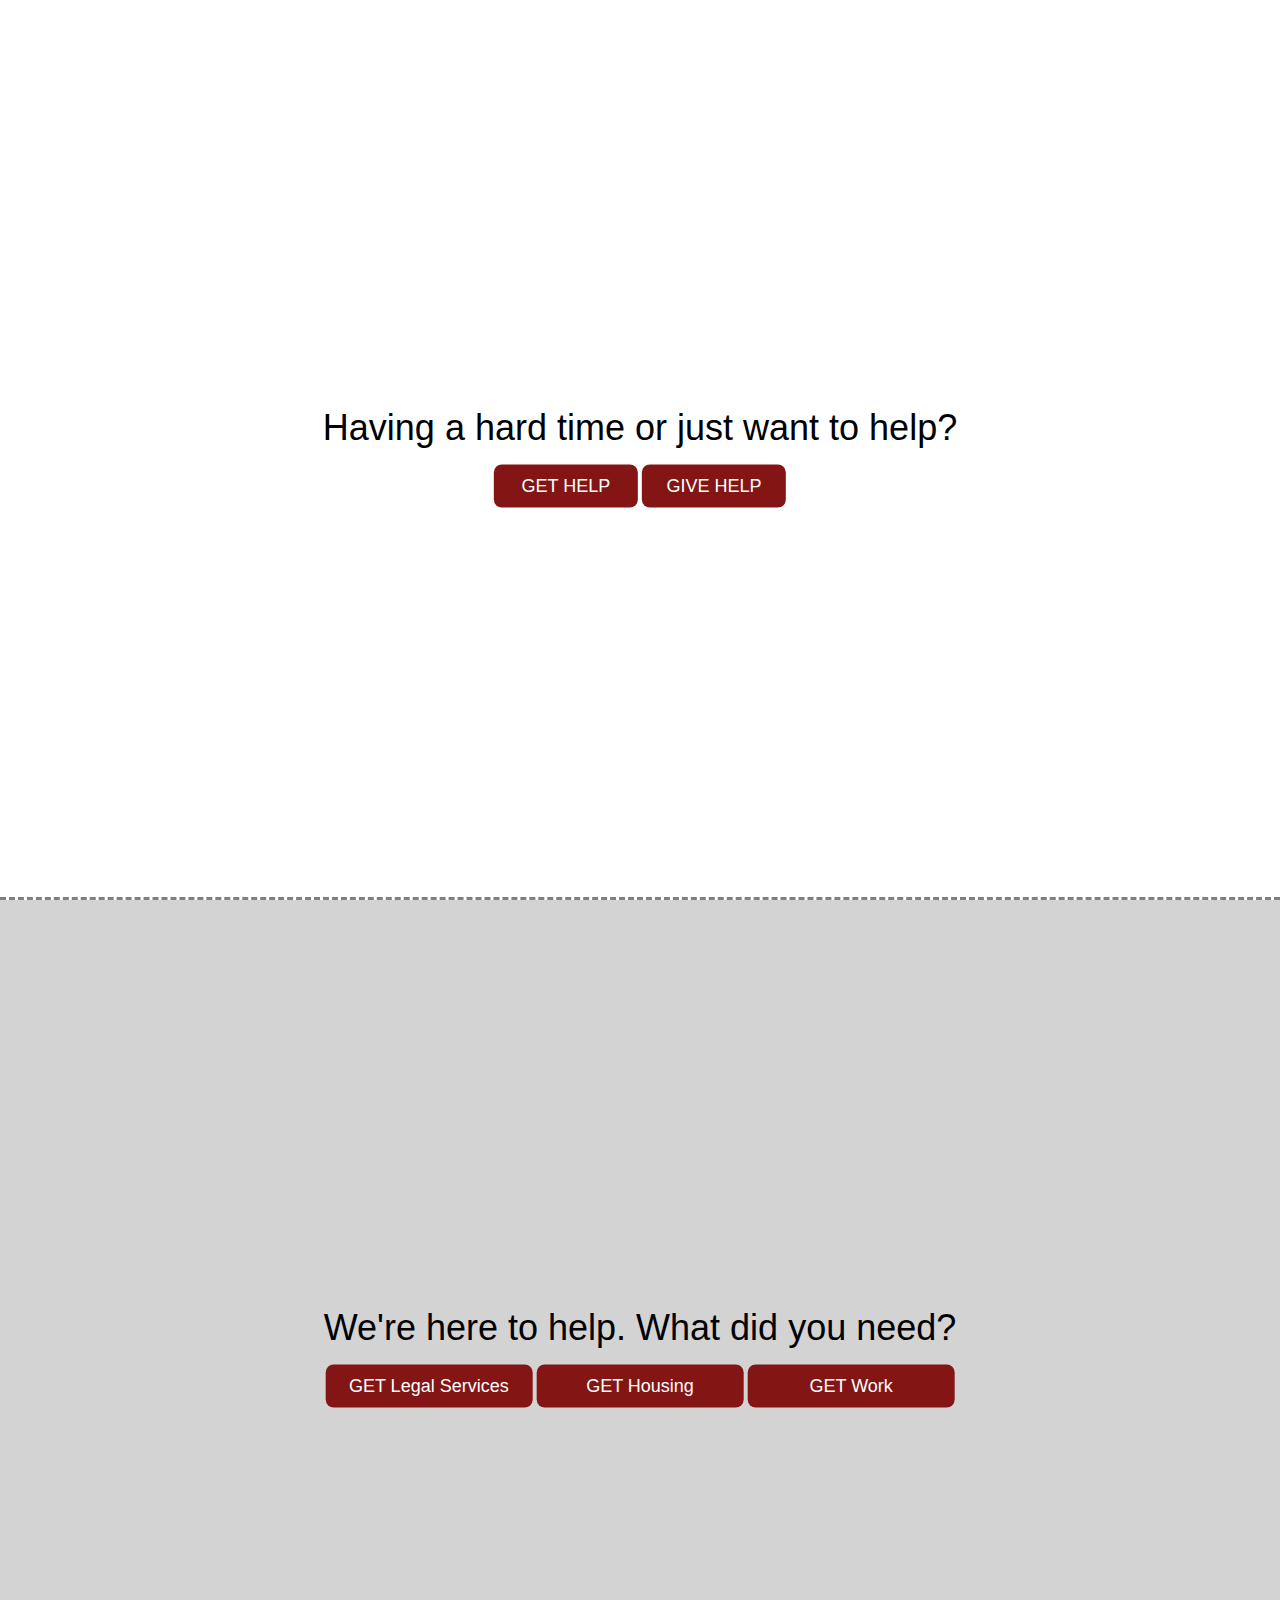
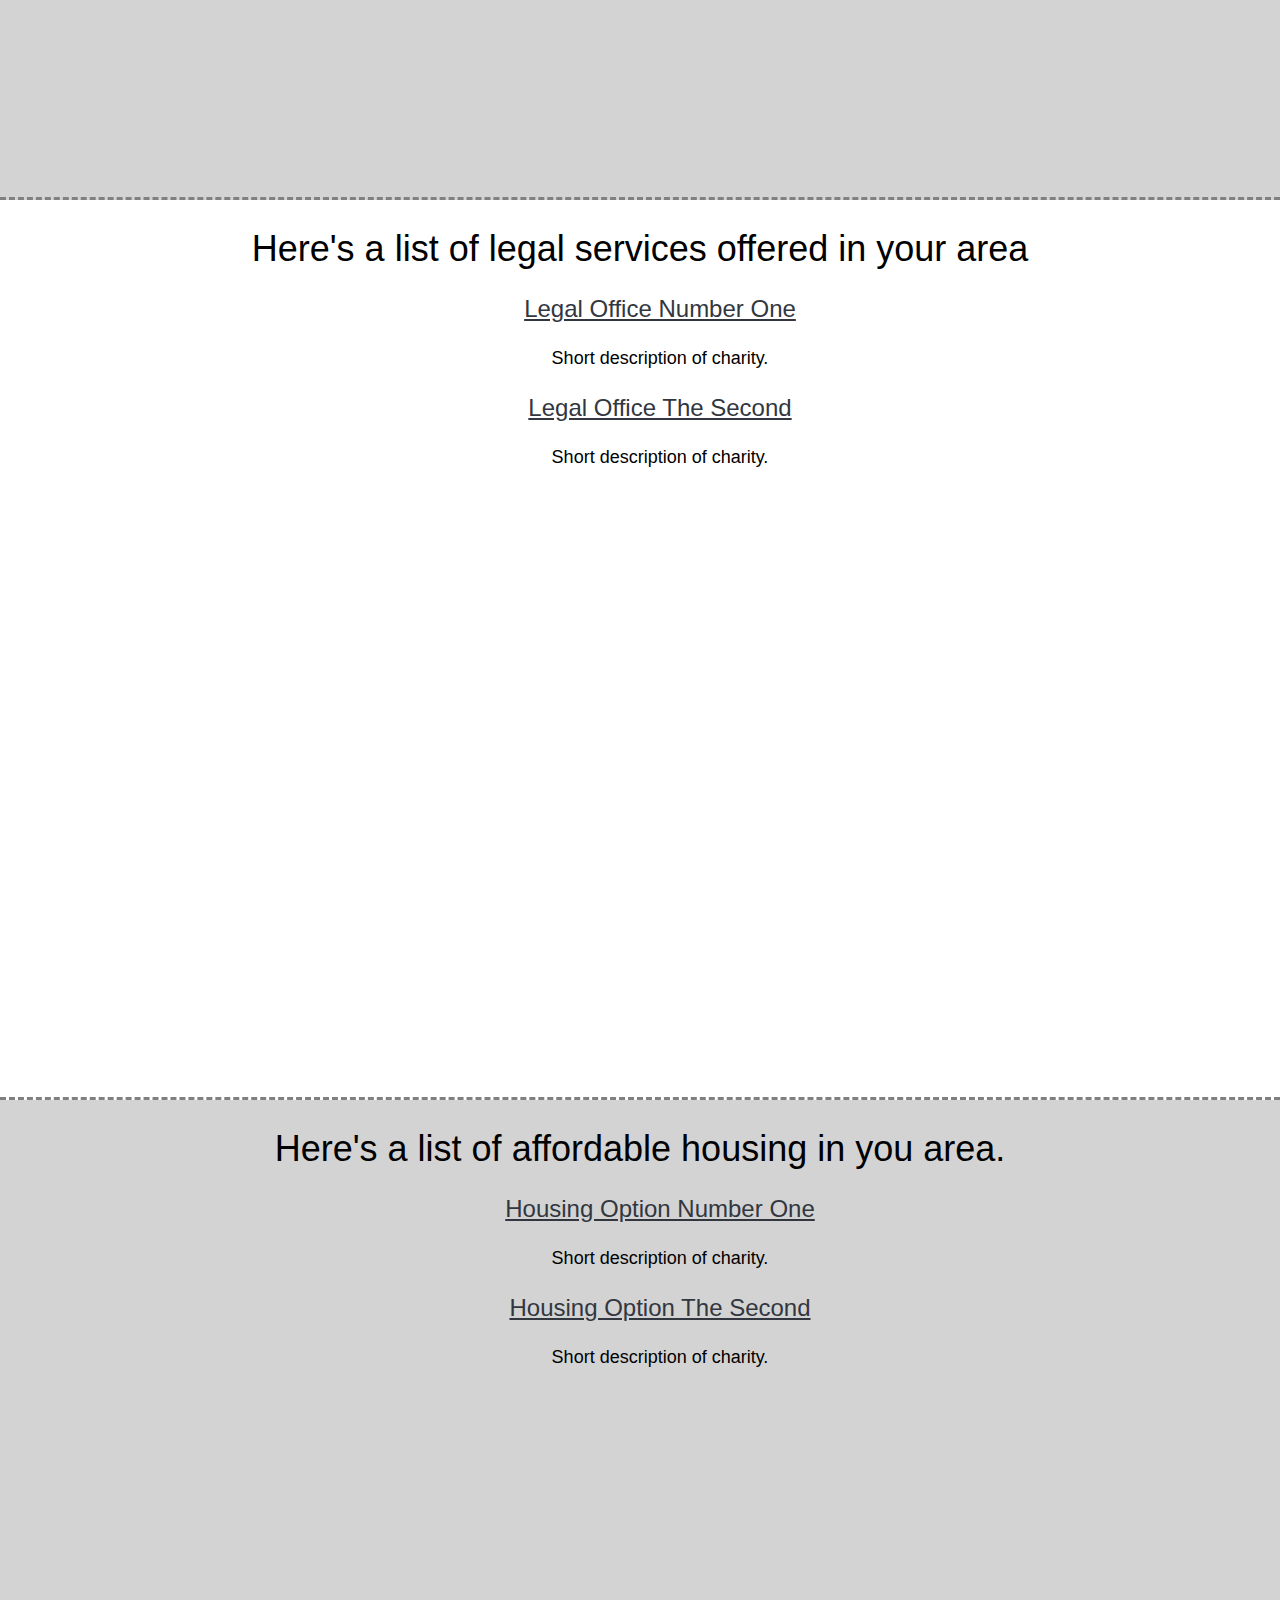
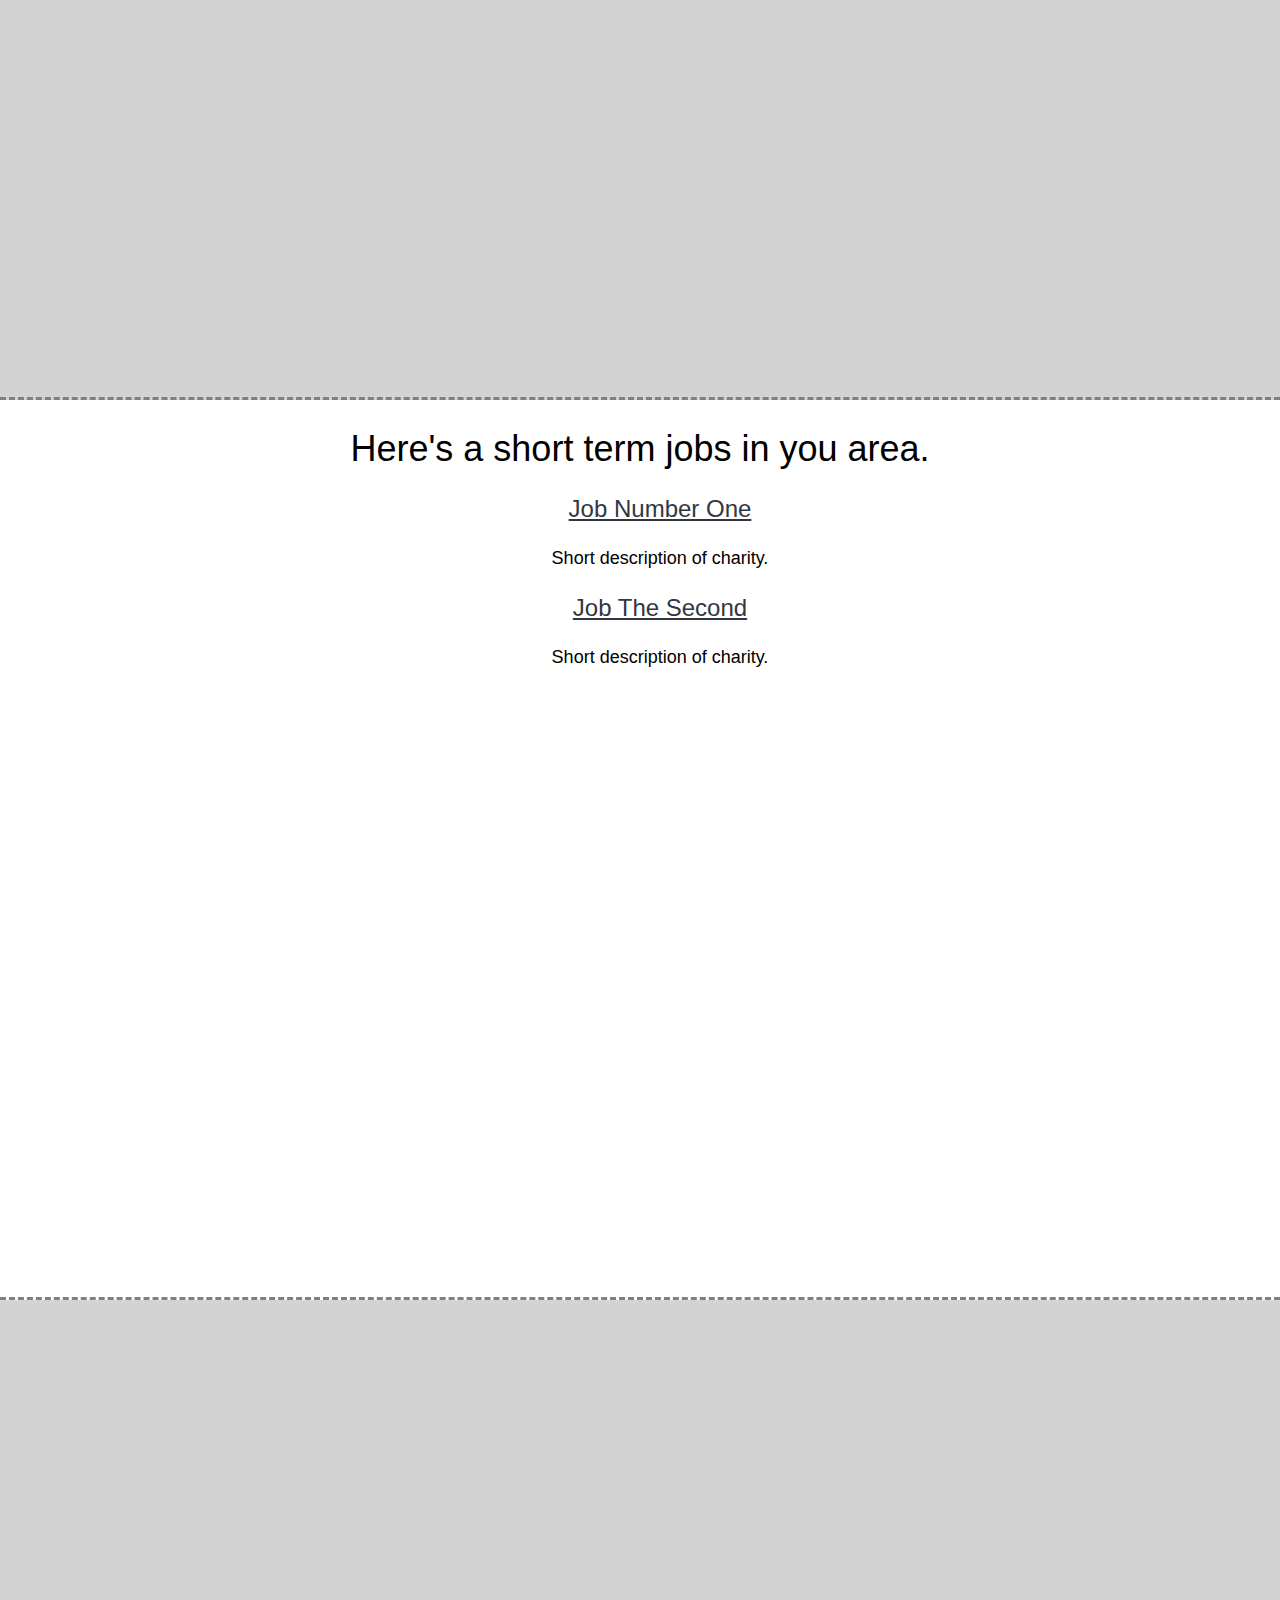
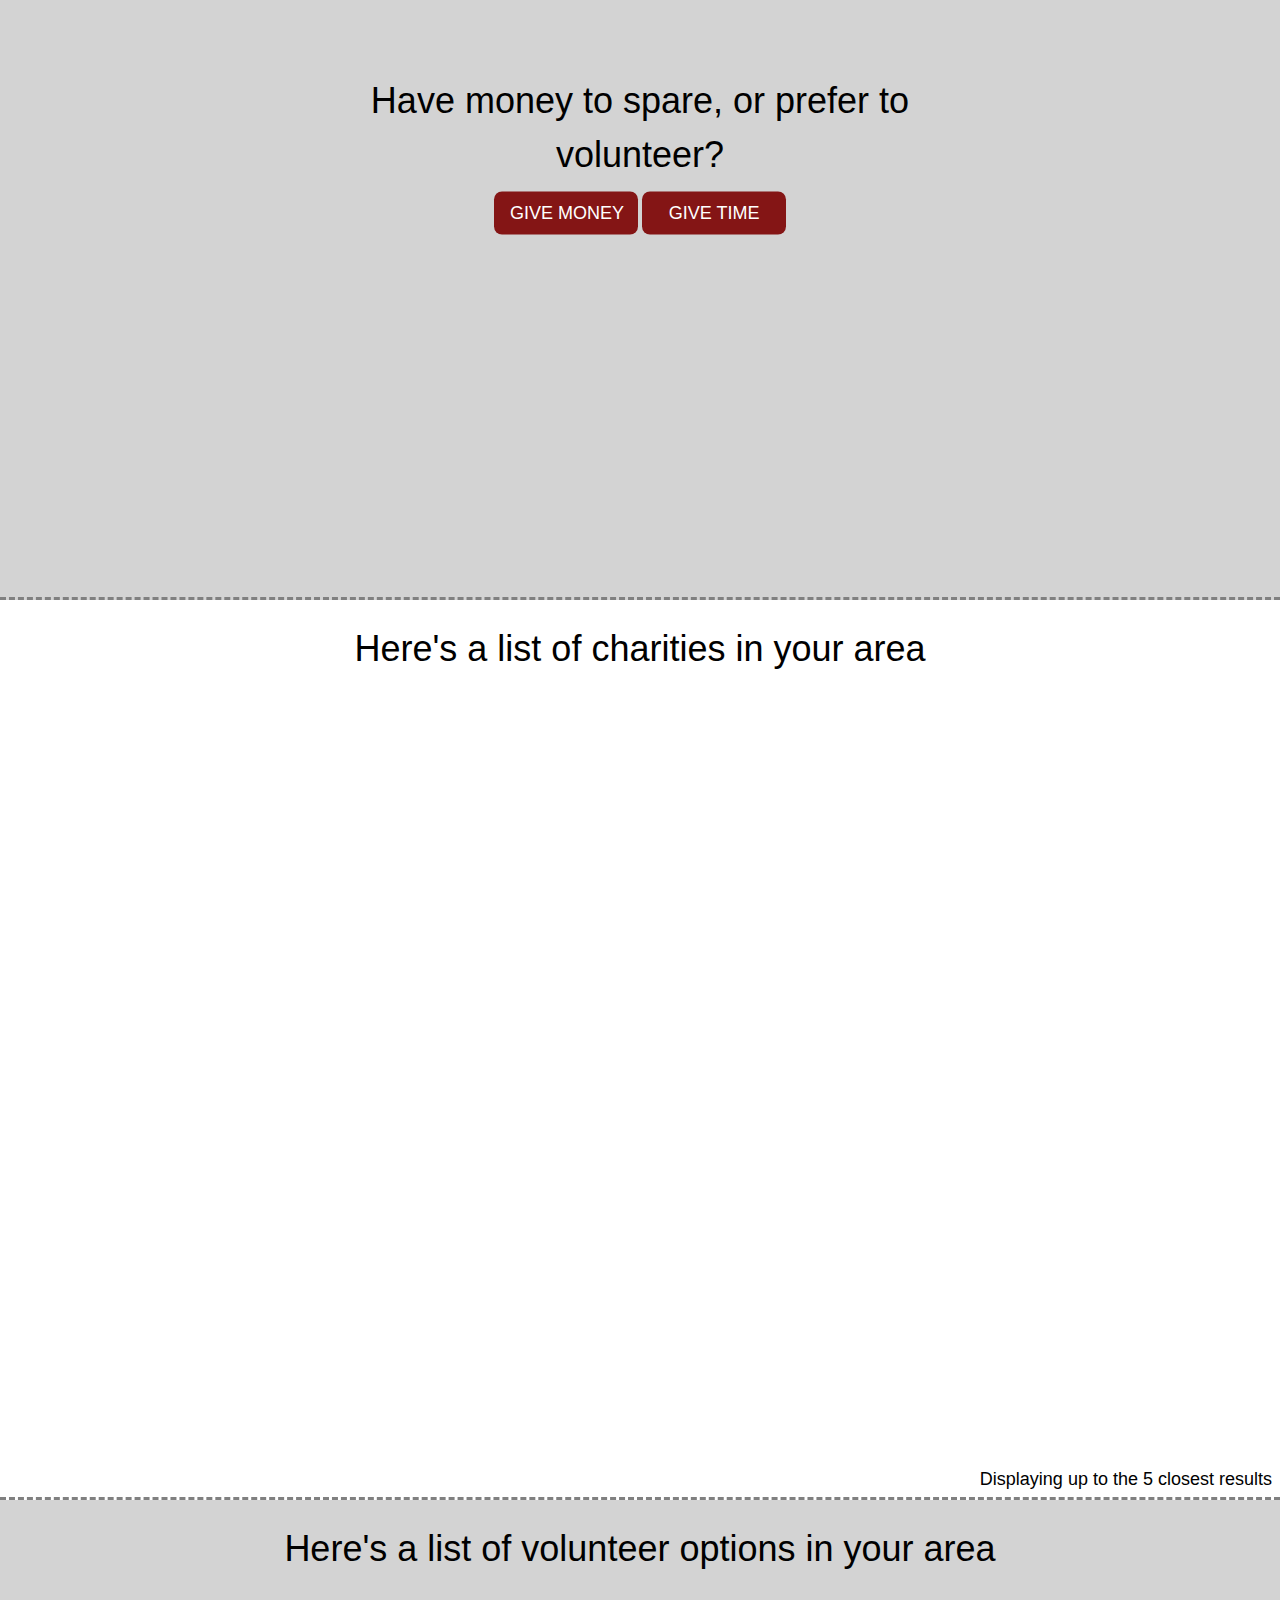
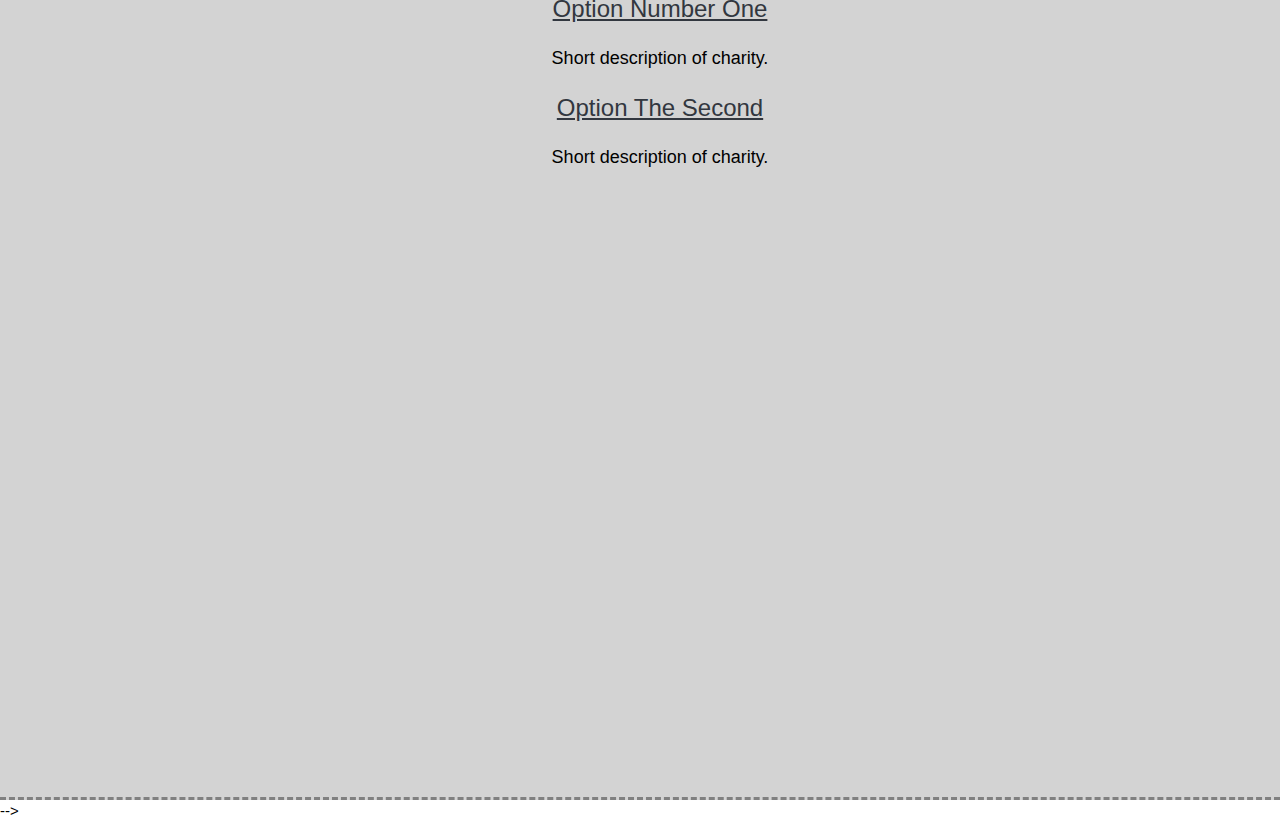
==== index.html @ a6e6bf77 "working on script-fray.js, will merge into script.js when no conflicts" ====
<!-- <<<<<<< HEAD:index-fray.html -->
<html>
<head>
    <meta charset="utf-8">
    <link rel="stylesheet" href="https://www.w3schools.com/w3css/4/w3.css">
    <link rel="stylesheet" href="assets/css/style.css">
    <script src="https://ajax.googleapis.com/ajax/libs/jquery/3.5.1/jquery.min.js"></script>
    <script src="https://cdnjs.cloudflare.com/ajax/libs/popper.js/1.16.0/umd/popper.min.js"></script>
    <title>SERVICELY</title>
</head>
<body>
    <section id="main" class="w3-display-container" style="height: 100vh">
        <div class="w3-display-middle">
            <header class="">
                <h1>Having a hard time or just want to help?</h1>
            </header>
            <div class="button-group w3-center">
                <a class="w3-button w3-red w3-hover-black w3-round-large w3-large" href="#get-help" style="width:8em">GET HELP</a>
                <a class="w3-button w3-red w3-hover-black w3-round-large w3-large" href="#give-help" style="width:8em">GIVE HELP</a>
            </div>
        </div>
    </section>

    <section id="get-help" class="w3-display-container" style="height: 100vh">
        <div class="w3-display-middle">
            <header class="">
                <h1>We're here to help. What did you need?</h1>
            </header>
            <div class="button-group w3-center">
                <a class="w3-button w3-center w3-red w3-hover-black w3-round-large w3-large" href="#get-legal">GET Legal Services</a>
                <a class="w3-button w3-center w3-red w3-hover-black w3-round-large w3-large" href="#get-housing">GET Housing</a>
                <a class="w3-button w3-center w3-red w3-hover-black w3-round-large w3-large" href="#get-work">GET Work</a>
            </div>
        </div>
    </section>

    <section id="get-legal" class="w3-display-container w3-padding-large" style="height: 100vh; width: 100%">
        <div class="w3-display-center" style="width: auto">
            <h1 class="w3-center">Here's a list of legal services offered in your area</h1>
            <ul class="w3-center">
                <li>
                    <a class="w3-xlarge opensModal" >Legal office Number One</a>
                    <p class="w3-large desc">
                        Short description of charity. 
                    </p>
                </li>
                <li>
                    <a class="w3-xlarge opensModal" >Legal Office the Second</a>
                    <p class="w3-large desc">
                        Short description of charity. 
                    </p>
                </li>
            </ul>
        </div>
    </section>

    <section id="get-housing" class="w3-display-container w3-padding-large" style="height: 100vh; width: 100%">
        <div class="w3-display-center" style="width: auto">
            <h1 class="w3-center">Here's a list of affordable housing in you area.</h1>
            <ul class="w3-center">
                <li>
                    <a class="w3-xlarge opensModal" >Housing Option Number One</a>
                    <p class="w3-large desc">
                        Short description of charity. 
                    </p>
                </li>
                <li>
                    <a class="w3-xlarge opensModal" >Housing Option the Second</a>
                    <p class="w3-large desc">
                        Short description of charity. 
                    </p>
                </li>
            </ul>
        </div>
    </section>

    <section id="get-work" class="w3-display-container w3-padding-large" style="height: 100vh; width: 100%">
        <div class="w3-display-center" style="width: auto">
            <h1 class="w3-center">Here's a short term jobs in you area.</h1>
            <ul class="w3-center">
                <li>
                    <a class="w3-xlarge opensModal" >Job Number One</a>
                    <p class="w3-large desc">
                        Short description of charity. 
                    </p>
                </li>
                <li>
                    <a class="w3-xlarge opensModal">Job the Second</a>
                    <p class="w3-large desc">
                        Short description of charity. 
                    </p>
                </li>
            </ul>
        </div>
    </section>

    <section id="give-help" class="w3-display-container" style="height: 100vh; width: 100%">
        <div class="w3-display-middle" style="width: auto">
            <header>
                <h1 class="w3-center">Have money to spare, or prefer to volunteer?</h1>
            </header>
            <div class="button-group w3-center">
                <a class="w3-button w3-red w3-hover-black w3-round-large w3-large give-money-btn" href="#give-money" style="width:8em">GIVE MONEY</a>
                <a class="w3-button w3-red w3-hover-black w3-round-large w3-large give-time-btn" href="#give-time" style="width:8em">GIVE TIME</a>
            </div>
        </div>
    </section>

    <section id="give-money" class="w3-display-container w3-padding-large" style="height: 100vh; width: 100%">
        <div class="w3-display-center" style="width: auto">
            <h1 class="w3-center">Here's a list of charities in your area</h1>
            <ul class="w3-center">
                <li>
          <!-- empty for now, where charities will go :) -->
            </ul>
        </div>
        <span id="distance" class="w3-padding-small w3-display-bottomright w3-large">Displaying up to the 5 closest results</span>
    </section>

    <section id="give-time" class="w3-display-container w3-padding-large" style="height: 100vh; width: 100%">
        <div class="w3-display-center" style="width: auto">
            <h1 class="w3-center">Here's a list of volunteer options in your area</h1>
            <ul class="w3-center">
                <li>
                    <a class="w3-xlarge opensModal" >Option Number One</a>
                    <p class="w3-large desc">
                        Short description of charity. 
                    </p>
                </li>
                <li>
                    <a class="w3-xlarge opensModal" >Option the Second</a>
                    <p class="w3-large desc">
                        Short description of charity. 
                    </p>
                </li>
            </ul>
        </div>
        
    </section>

</body>
<script src="../backups/script-fray.js"></script>
<!-- <script src="UI-elements.js"></script>
<script src="within-radius.js"></script>
<script src="getDesc.js"></script>
<script src="script-fray.js"></script> -->
</html>

<!-- ======= --> -->
<!-- <html>

<head>
    <meta charset="utf-8">
    <meta name="viewport" content="width=device-width, initial-scale=1">
    <link rel="stylesheet" href="https://www.w3schools.com/w3css/4/w3.css">
    <link rel="stylesheet" href="assets/css/style.css">
    <script src="https://ajax.googleapis.com/ajax/libs/jquery/3.5.1/jquery.min.js"></script>
    <title>Servicely</title>
</head>

<body>
    <section id="main" class="w3-display-container" style="height: 100vh">
        <div class="w3-display-middle">
            <header class="">
                <h1>Having a hard time or just want to help?</h1>
            </header>
            <div class="button-group w3-center">
                <a class="w3-button w3-red w3-hover-black w3-round-large w3-large" href="#get-help" style="width:8em">GET HELP</a>
                <a class="w3-button w3-red w3-hover-black w3-round-large w3-large" href="#give-help" style="width:8em">GIVE HELP</a>
            </div>
        </div>
    </section>

    <section id="get-help" class="w3-display-container" style="height: 100vh">
        <div class="w3-display-middle">
            <header class="">
                <h1>We're here to help. What did you need?</h1>
            </header>
            <div class="button-group w3-center">
                <a class="w3-button w3-center w3-red w3-hover-black w3-round-large w3-large" href="#get-legal">GET Legal
                    Services</a>
                <a class="w3-button w3-center w3-red w3-hover-black w3-round-large w3-large" href="#get-housing">GET
                    Housing</a>
                <a class="w3-button w3-center w3-red w3-hover-black w3-round-large w3-large" href="#get-work">GET
                    Work</a>
            </div>
        </div>
    </section>

    <section id="get-legal" class="w3-display-container w3-padding-large" style="height: 100vh; width: 100%">
        <div class="w3-display-center" style="width: auto">
            <h1 class="w3-center">Here's a list of legal services offered in your area</h1>
            <ul class="w3-center">
                <li>
                    <a class="w3-xlarge opensModal">Legal office Number One</a>
                    <p class="w3-large desc">
                        Short description of charity.
                    </p>
                </li>
                <li>
                    <a class="w3-xlarge opensModal">Legal Office the Second</a>
                    <p class="w3-large desc">
                        Short description of charity.
                    </p>
                </li>
            </ul>
        </div>
    </section>

    <section id="get-housing" class="w3-display-container w3-padding-large" style="height: 100vh; width: 100%">
        <div class="w3-display-center" style="width: auto">
            <h1 class="w3-center">Here's a list of affordable housing in you area.</h1>
            <ul class="w3-center">
                <li>
                    <a class="w3-xlarge opensModal">Housing Option Number One</a>
                    <p class="w3-large desc">
                        Short description of charity.
                    </p>
                </li>
                <li>
                    <a class="w3-xlarge opensModal">Housing Option the Second</a>
                    <p class="w3-large desc">
                        Short description of charity.
                    </p>
                </li>
            </ul>
        </div>
    </section>

    <section id="get-work" class="w3-display-container w3-padding-large" style="height: 100vh; width: 100%">
        <div class="w3-display-center" style="width: auto">
            <h1 class="w3-center">Here's a short term jobs in you area.</h1>
            <ul class="w3-center">
                <li>
                    <a class="w3-xlarge opensModal">Job Number One</a>
                    <p class="w3-large desc">
                        Short description of charity.
                    </p>
                </li>
                <li>
                    <a class="w3-xlarge opensModal">Job the Second</a>
                    <p class="w3-large desc">
                        Short description of charity.
                    </p>
                </li>
            </ul>
        </div>
    </section>

    <section id="give-help" class="w3-display-container" style="height: 100vh; width: 100%">
        <div class="w3-display-middle" style="width: auto">
            <header>
                <h1 class="w3-center">Have money to spare, or prefer to volunteer?</h1>
            </header>
            <div class="button-group w3-center">
                <a class="w3-button w3-red w3-hover-black w3-round-large w3-large" href="#give-money" style="width:8em">GIVE MONEY</a>
                <a class="w3-button w3-red w3-hover-black w3-round-large w3-large" href="#give-time" style="width:8em">GIVE TIME</a>
            </div>
        </div>
    </section>

    <section id="give-money" class="w3-display-container w3-padding-large" style="height: 100vh; width: 100%">
        <div class="w3-display-center" style="width: auto">
            <h1 class="w3-center">Here's a list of charities in your area</h1>
            <ul class="w3-center">
                <li>
                    <a class="w3-xlarge opensModal">Charity Number One</a>
                    <p class="w3-large desc">
                        Short description of charity.
                    </p>
                </li>
                <li>
                    <a class="w3-xlarge opensModal">Charity the Second</a>
                    <p class="w3-large desc">
                        Short description of charity.
                    </p>
                </li>
            </ul>
        </div>
    </section>

    <section id="give-time" class="w3-display-container w3-padding-large" style="height: 100vh; width: 100%">
        <div class="w3-display-center" style="width: auto">
            <h1 class="w3-center">Here's a list of volunteer options in your area</h1>
            <ul class="w3-center">
                <li>
                    <a class="w3-xlarge opensModal">Option Number One</a>
                    <p class="w3-large desc">
                        Short description of charity.
                    </p>
                </li>
                <li>
                    <a class="w3-xlarge opensModal">Option the Second</a>
                    <p class="w3-large desc">
                        Short description of charity.
                    </p>
                </li>
            </ul>
        </div>
    </section>
    <script src="../backups/script-fray.js"></script>
     <script src="assets/scripts/script.js"></script> 
</body>

 >>>>>>> 1debbc46b7c8481ffbf33149c70f26eb91bd793c:index.html 
</html> -->
---- assets/css/style.css ----
html {
    scroll-behavior: smooth;
}

.w3-red {
    background-color: hsl(0, 72%, 30%) !important;
}

.button-group {
    border-radius: 15px !important;
}


/* html {
    height: 100vh !important;
    border: 1px solid blue;
} */

section:not(:last-child) {
    border-bottom: 3px dashed grey;
}

section:nth-child(even) {
    background-color: lightGrey;
}

#get-help .button-group a {
    display: inline-block !important;
    width: 11.5em;
}

#get-help article h3.right {
    border-radius: 0 8px 8px 0;
}

ul li a {
    color: rgb(50, 55, 63);
    text-decoration: underline;
    text-transform: capitalize;
}

ul {
    list-style-type: none;
}

ul li a:hover {
    color: hsl(0, 72%, 30%);
}

.w3-modal-content {
    min-height: 10em;
    box-shadow: black 0 0 15px;
}

.w3-modal-content header {
    height: 38px;
    padding: 0;
}

/* .distance {

} */
---- assets/css/style.css ----
html {
    scroll-behavior: smooth;
}

.w3-red {
    background-color: hsl(0, 72%, 30%) !important;
}

.button-group {
    border-radius: 15px !important;
}


/* html {
    height: 100vh !important;
    border: 1px solid blue;
} */

section:not(:last-child) {
    border-bottom: 3px dashed grey;
}

section:nth-child(even) {
    background-color: lightGrey;
}

#get-help .button-group a {
    display: inline-block !important;
    width: 11.5em;
}

#get-help article h3.right {
    border-radius: 0 8px 8px 0;
}

ul li a {
    color: rgb(50, 55, 63);
    text-decoration: underline;
    text-transform: capitalize;
}

ul {
    list-style-type: none;
}

ul li a:hover {
    color: hsl(0, 72%, 30%);
}

.w3-modal-content {
    min-height: 10em;
    box-shadow: black 0 0 15px;
}

.w3-modal-content header {
    height: 38px;
    padding: 0;
}

/* .distance {

} */
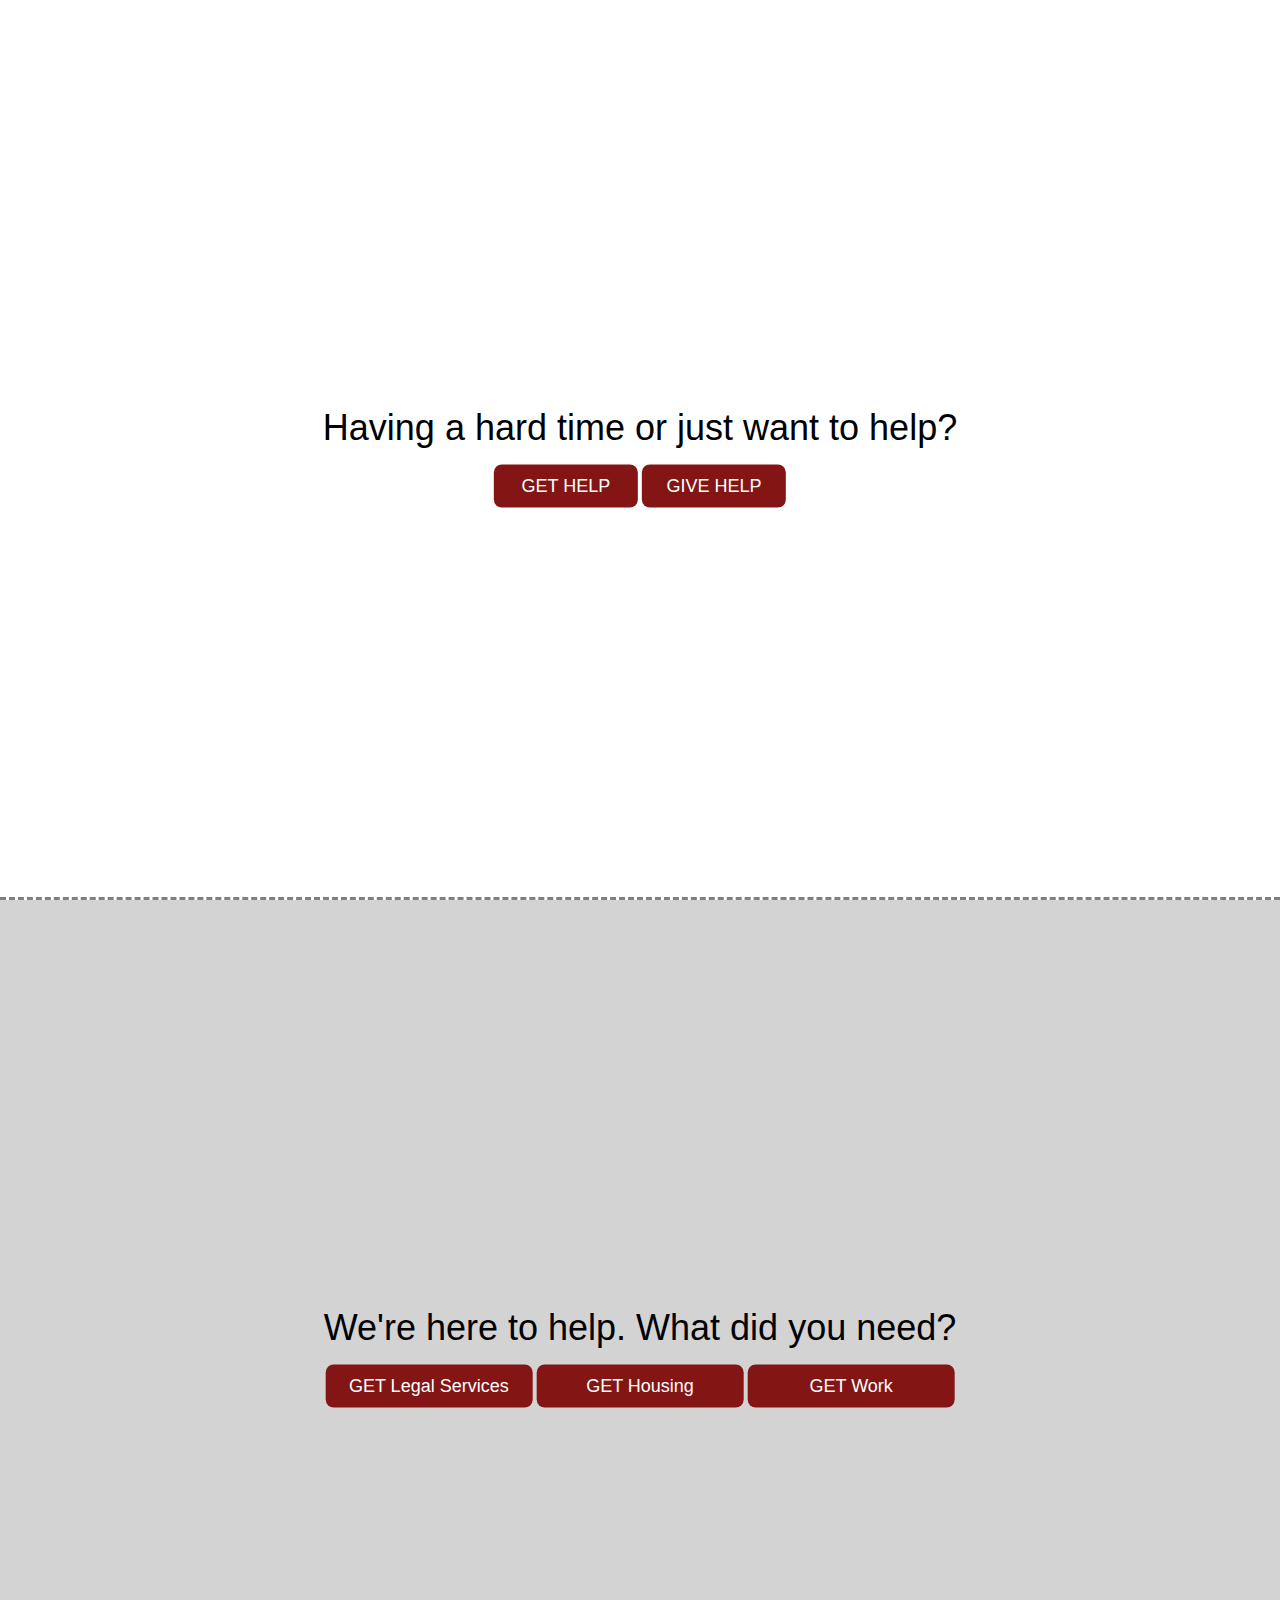
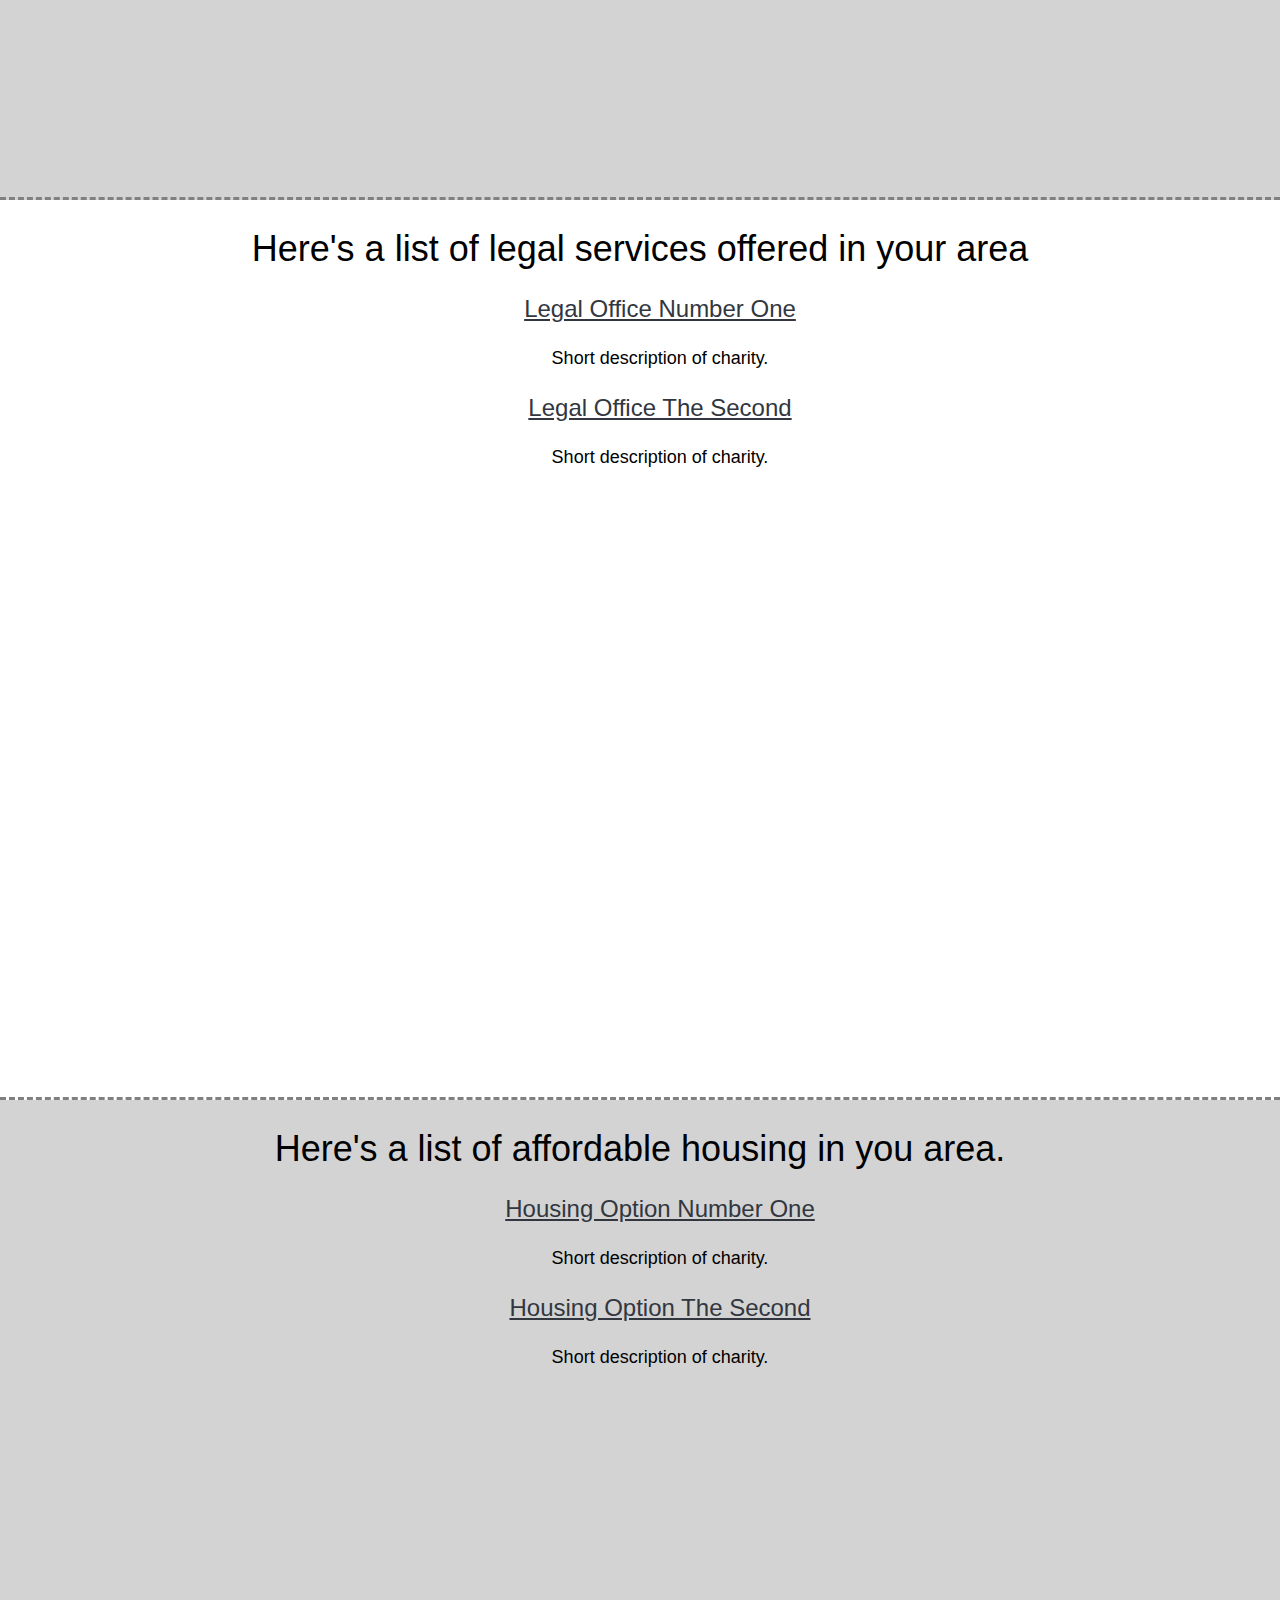
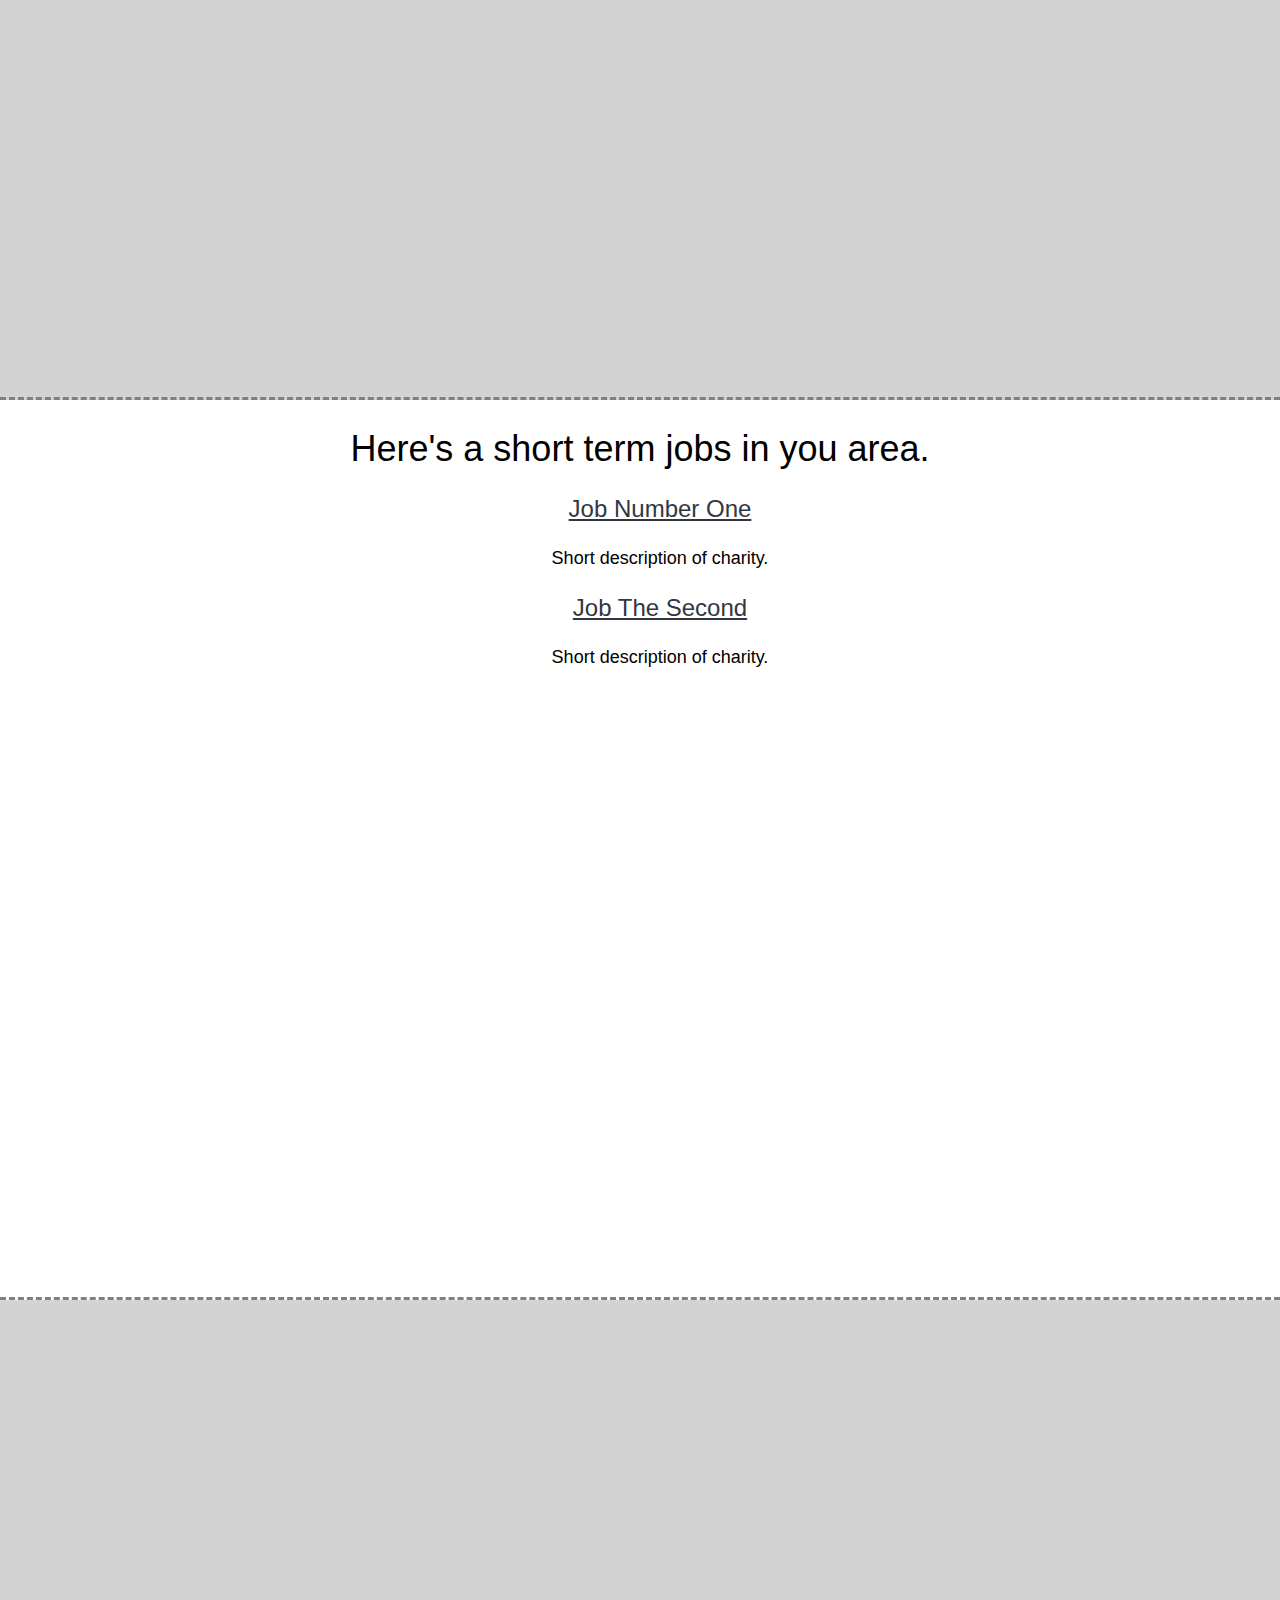
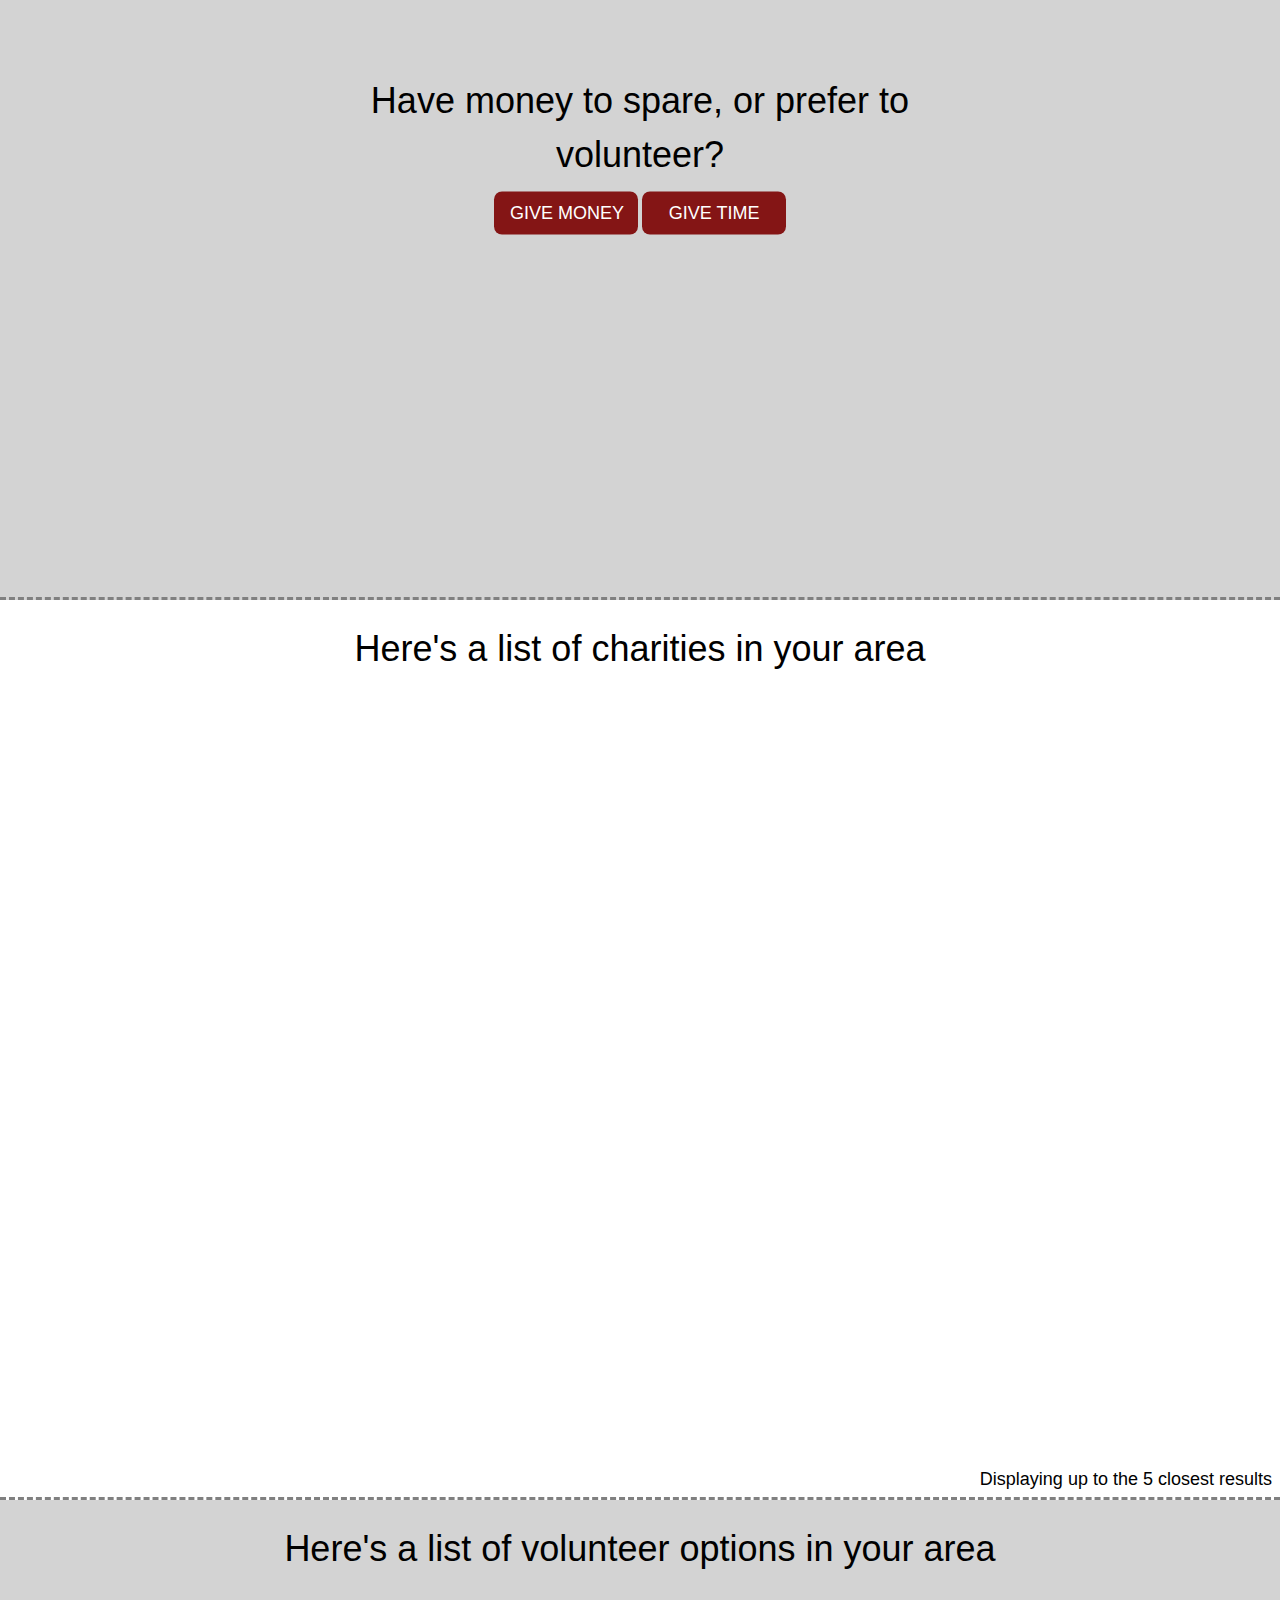
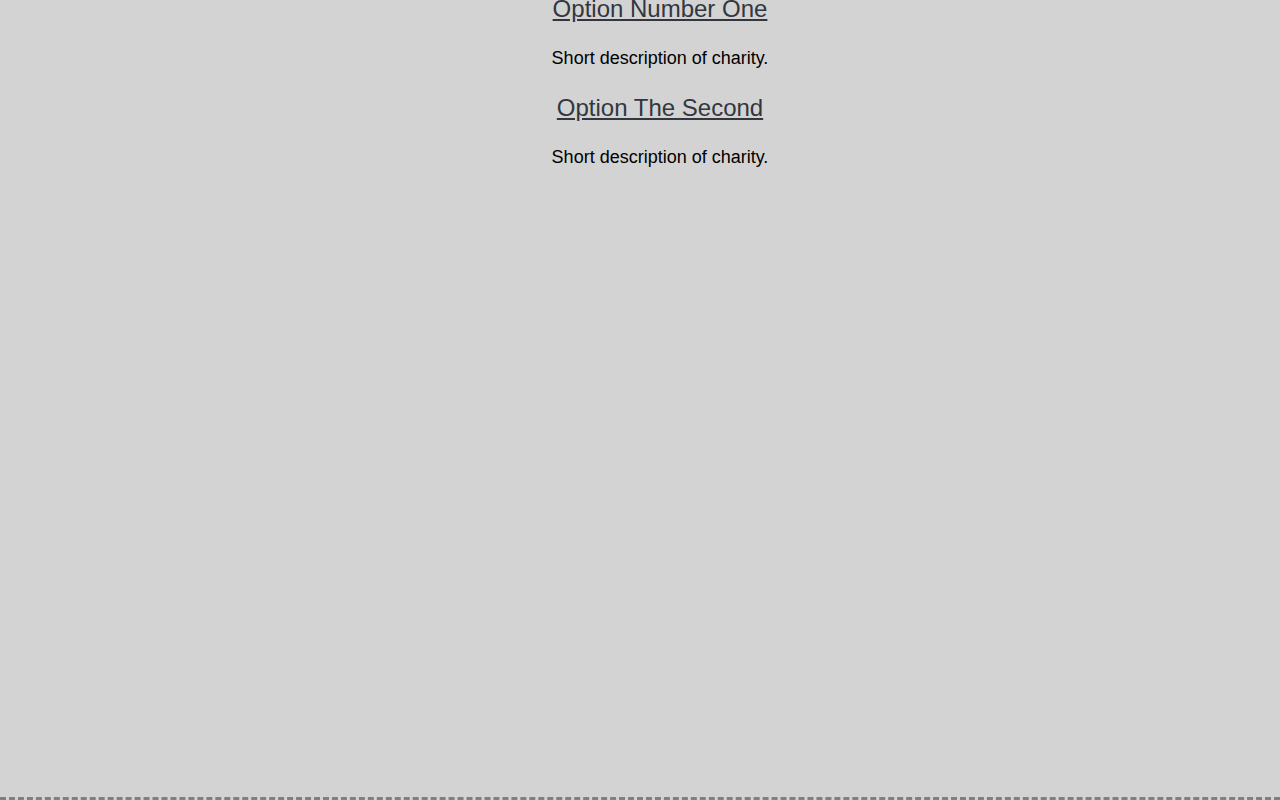
==== commit 7419d583: "making sure everything merges" ====
--- a/index.html
+++ b/index.html
@@ -139,168 +139,4 @@
     </section>
 
 </body>
-<script src="../backups/script-fray.js"></script>
-<!-- <script src="UI-elements.js"></script>
-<script src="within-radius.js"></script>
-<script src="getDesc.js"></script>
-<script src="script-fray.js"></script> -->
-</html>
-
-<!-- ======= --> -->
-<!-- <html>
-
-<head>
-    <meta charset="utf-8">
-    <meta name="viewport" content="width=device-width, initial-scale=1">
-    <link rel="stylesheet" href="https://www.w3schools.com/w3css/4/w3.css">
-    <link rel="stylesheet" href="assets/css/style.css">
-    <script src="https://ajax.googleapis.com/ajax/libs/jquery/3.5.1/jquery.min.js"></script>
-    <title>Servicely</title>
-</head>
-
-<body>
-    <section id="main" class="w3-display-container" style="height: 100vh">
-        <div class="w3-display-middle">
-            <header class="">
-                <h1>Having a hard time or just want to help?</h1>
-            </header>
-            <div class="button-group w3-center">
-                <a class="w3-button w3-red w3-hover-black w3-round-large w3-large" href="#get-help" style="width:8em">GET HELP</a>
-                <a class="w3-button w3-red w3-hover-black w3-round-large w3-large" href="#give-help" style="width:8em">GIVE HELP</a>
-            </div>
-        </div>
-    </section>
-
-    <section id="get-help" class="w3-display-container" style="height: 100vh">
-        <div class="w3-display-middle">
-            <header class="">
-                <h1>We're here to help. What did you need?</h1>
-            </header>
-            <div class="button-group w3-center">
-                <a class="w3-button w3-center w3-red w3-hover-black w3-round-large w3-large" href="#get-legal">GET Legal
-                    Services</a>
-                <a class="w3-button w3-center w3-red w3-hover-black w3-round-large w3-large" href="#get-housing">GET
-                    Housing</a>
-                <a class="w3-button w3-center w3-red w3-hover-black w3-round-large w3-large" href="#get-work">GET
-                    Work</a>
-            </div>
-        </div>
-    </section>
-
-    <section id="get-legal" class="w3-display-container w3-padding-large" style="height: 100vh; width: 100%">
-        <div class="w3-display-center" style="width: auto">
-            <h1 class="w3-center">Here's a list of legal services offered in your area</h1>
-            <ul class="w3-center">
-                <li>
-                    <a class="w3-xlarge opensModal">Legal office Number One</a>
-                    <p class="w3-large desc">
-                        Short description of charity.
-                    </p>
-                </li>
-                <li>
-                    <a class="w3-xlarge opensModal">Legal Office the Second</a>
-                    <p class="w3-large desc">
-                        Short description of charity.
-                    </p>
-                </li>
-            </ul>
-        </div>
-    </section>
-
-    <section id="get-housing" class="w3-display-container w3-padding-large" style="height: 100vh; width: 100%">
-        <div class="w3-display-center" style="width: auto">
-            <h1 class="w3-center">Here's a list of affordable housing in you area.</h1>
-            <ul class="w3-center">
-                <li>
-                    <a class="w3-xlarge opensModal">Housing Option Number One</a>
-                    <p class="w3-large desc">
-                        Short description of charity.
-                    </p>
-                </li>
-                <li>
-                    <a class="w3-xlarge opensModal">Housing Option the Second</a>
-                    <p class="w3-large desc">
-                        Short description of charity.
-                    </p>
-                </li>
-            </ul>
-        </div>
-    </section>
-
-    <section id="get-work" class="w3-display-container w3-padding-large" style="height: 100vh; width: 100%">
-        <div class="w3-display-center" style="width: auto">
-            <h1 class="w3-center">Here's a short term jobs in you area.</h1>
-            <ul class="w3-center">
-                <li>
-                    <a class="w3-xlarge opensModal">Job Number One</a>
-                    <p class="w3-large desc">
-                        Short description of charity.
-                    </p>
-                </li>
-                <li>
-                    <a class="w3-xlarge opensModal">Job the Second</a>
-                    <p class="w3-large desc">
-                        Short description of charity.
-                    </p>
-                </li>
-            </ul>
-        </div>
-    </section>
-
-    <section id="give-help" class="w3-display-container" style="height: 100vh; width: 100%">
-        <div class="w3-display-middle" style="width: auto">
-            <header>
-                <h1 class="w3-center">Have money to spare, or prefer to volunteer?</h1>
-            </header>
-            <div class="button-group w3-center">
-                <a class="w3-button w3-red w3-hover-black w3-round-large w3-large" href="#give-money" style="width:8em">GIVE MONEY</a>
-                <a class="w3-button w3-red w3-hover-black w3-round-large w3-large" href="#give-time" style="width:8em">GIVE TIME</a>
-            </div>
-        </div>
-    </section>
-
-    <section id="give-money" class="w3-display-container w3-padding-large" style="height: 100vh; width: 100%">
-        <div class="w3-display-center" style="width: auto">
-            <h1 class="w3-center">Here's a list of charities in your area</h1>
-            <ul class="w3-center">
-                <li>
-                    <a class="w3-xlarge opensModal">Charity Number One</a>
-                    <p class="w3-large desc">
-                        Short description of charity.
-                    </p>
-                </li>
-                <li>
-                    <a class="w3-xlarge opensModal">Charity the Second</a>
-                    <p class="w3-large desc">
-                        Short description of charity.
-                    </p>
-                </li>
-            </ul>
-        </div>
-    </section>
-
-    <section id="give-time" class="w3-display-container w3-padding-large" style="height: 100vh; width: 100%">
-        <div class="w3-display-center" style="width: auto">
-            <h1 class="w3-center">Here's a list of volunteer options in your area</h1>
-            <ul class="w3-center">
-                <li>
-                    <a class="w3-xlarge opensModal">Option Number One</a>
-                    <p class="w3-large desc">
-                        Short description of charity.
-                    </p>
-                </li>
-                <li>
-                    <a class="w3-xlarge opensModal">Option the Second</a>
-                    <p class="w3-large desc">
-                        Short description of charity.
-                    </p>
-                </li>
-            </ul>
-        </div>
-    </section>
-    <script src="../backups/script-fray.js"></script>
-     <script src="assets/scripts/script.js"></script> 
-</body>
-
- >>>>>>> 1debbc46b7c8481ffbf33149c70f26eb91bd793c:index.html 
-</html> -->+<script src="assets/scripts/script.js"></script>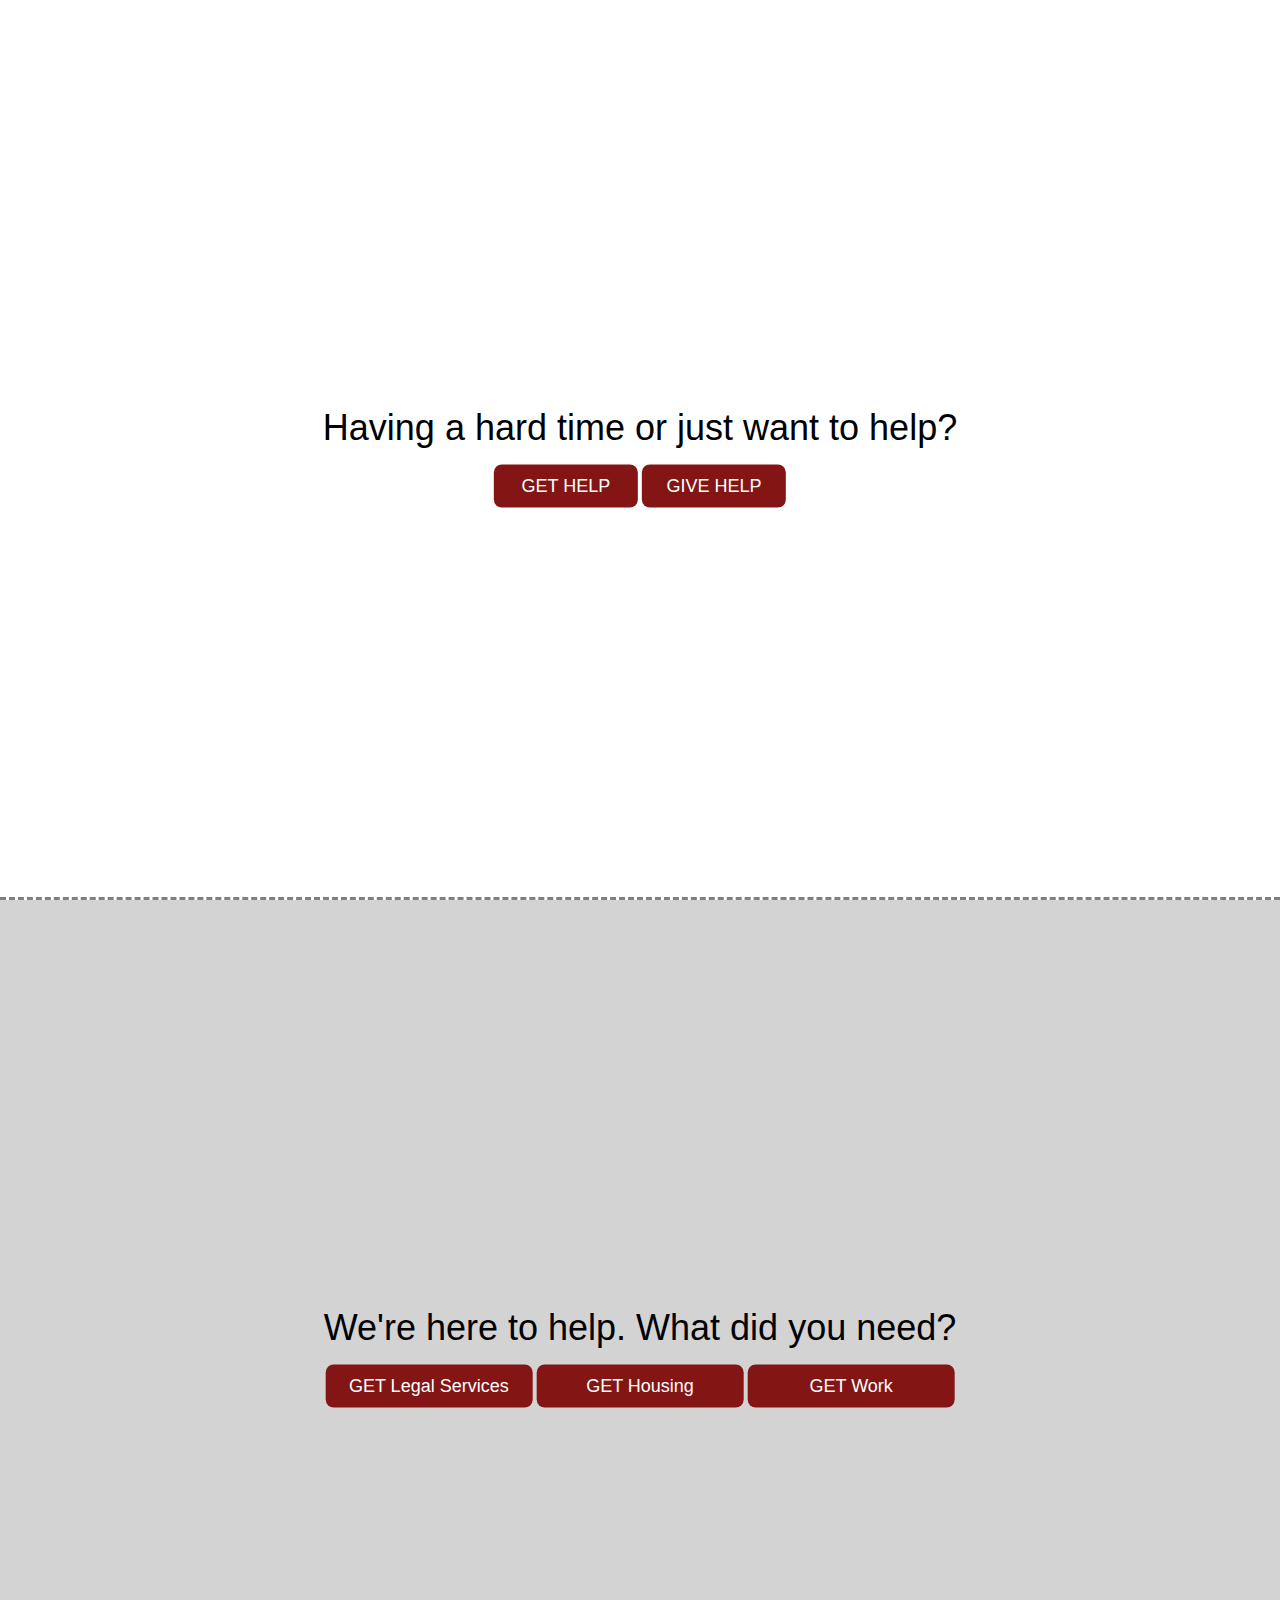
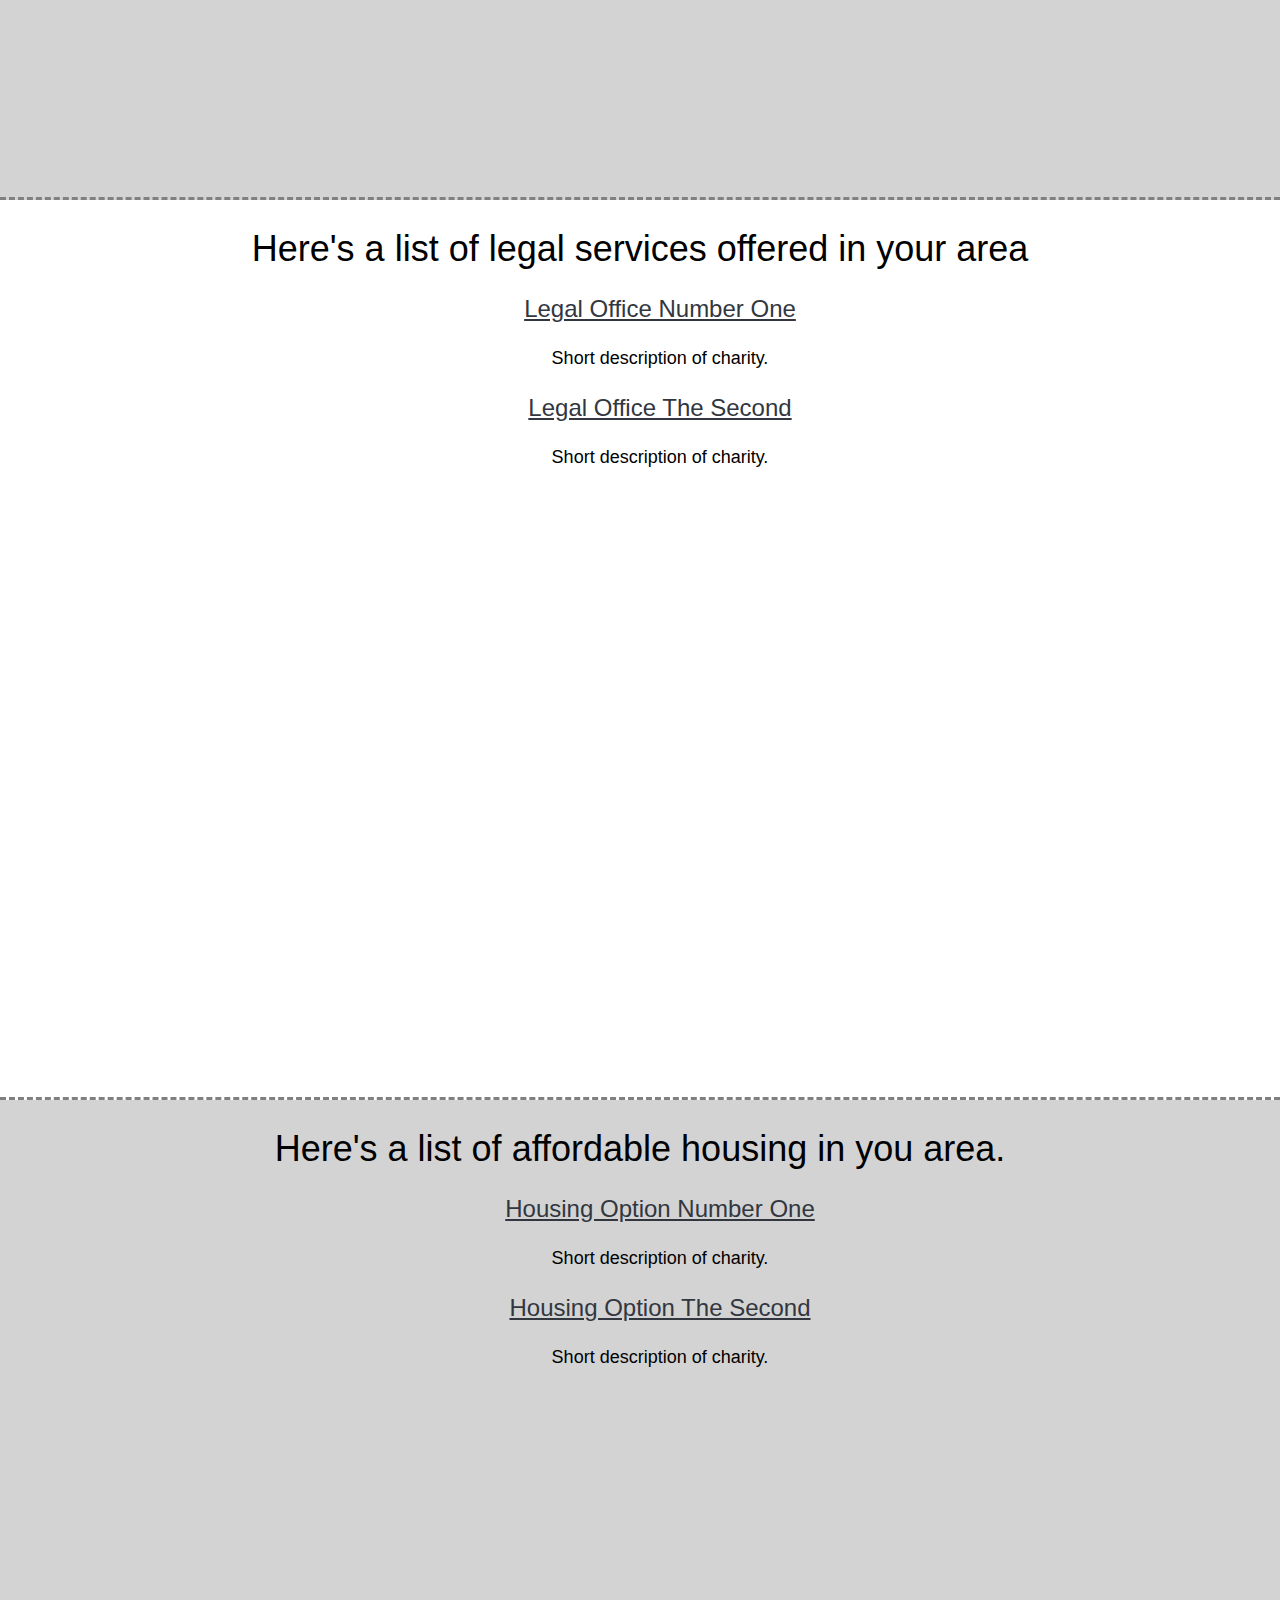
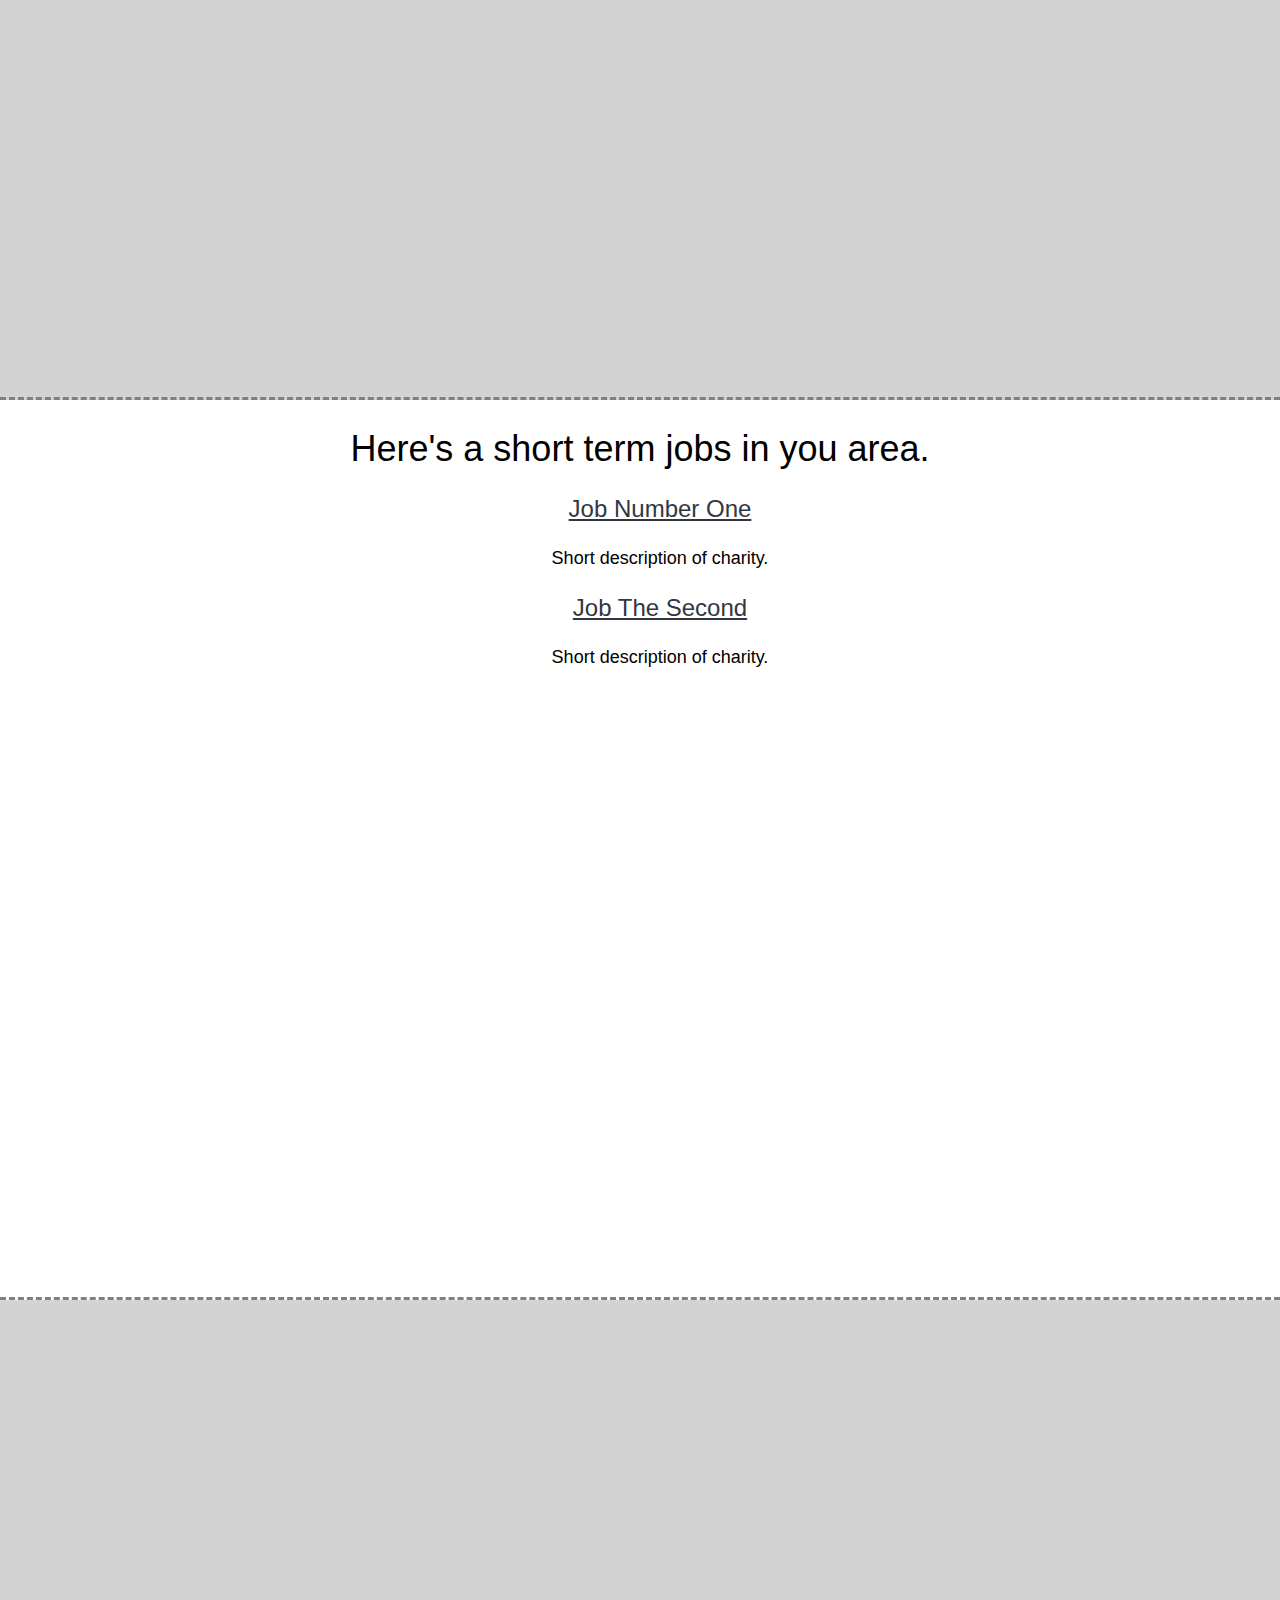
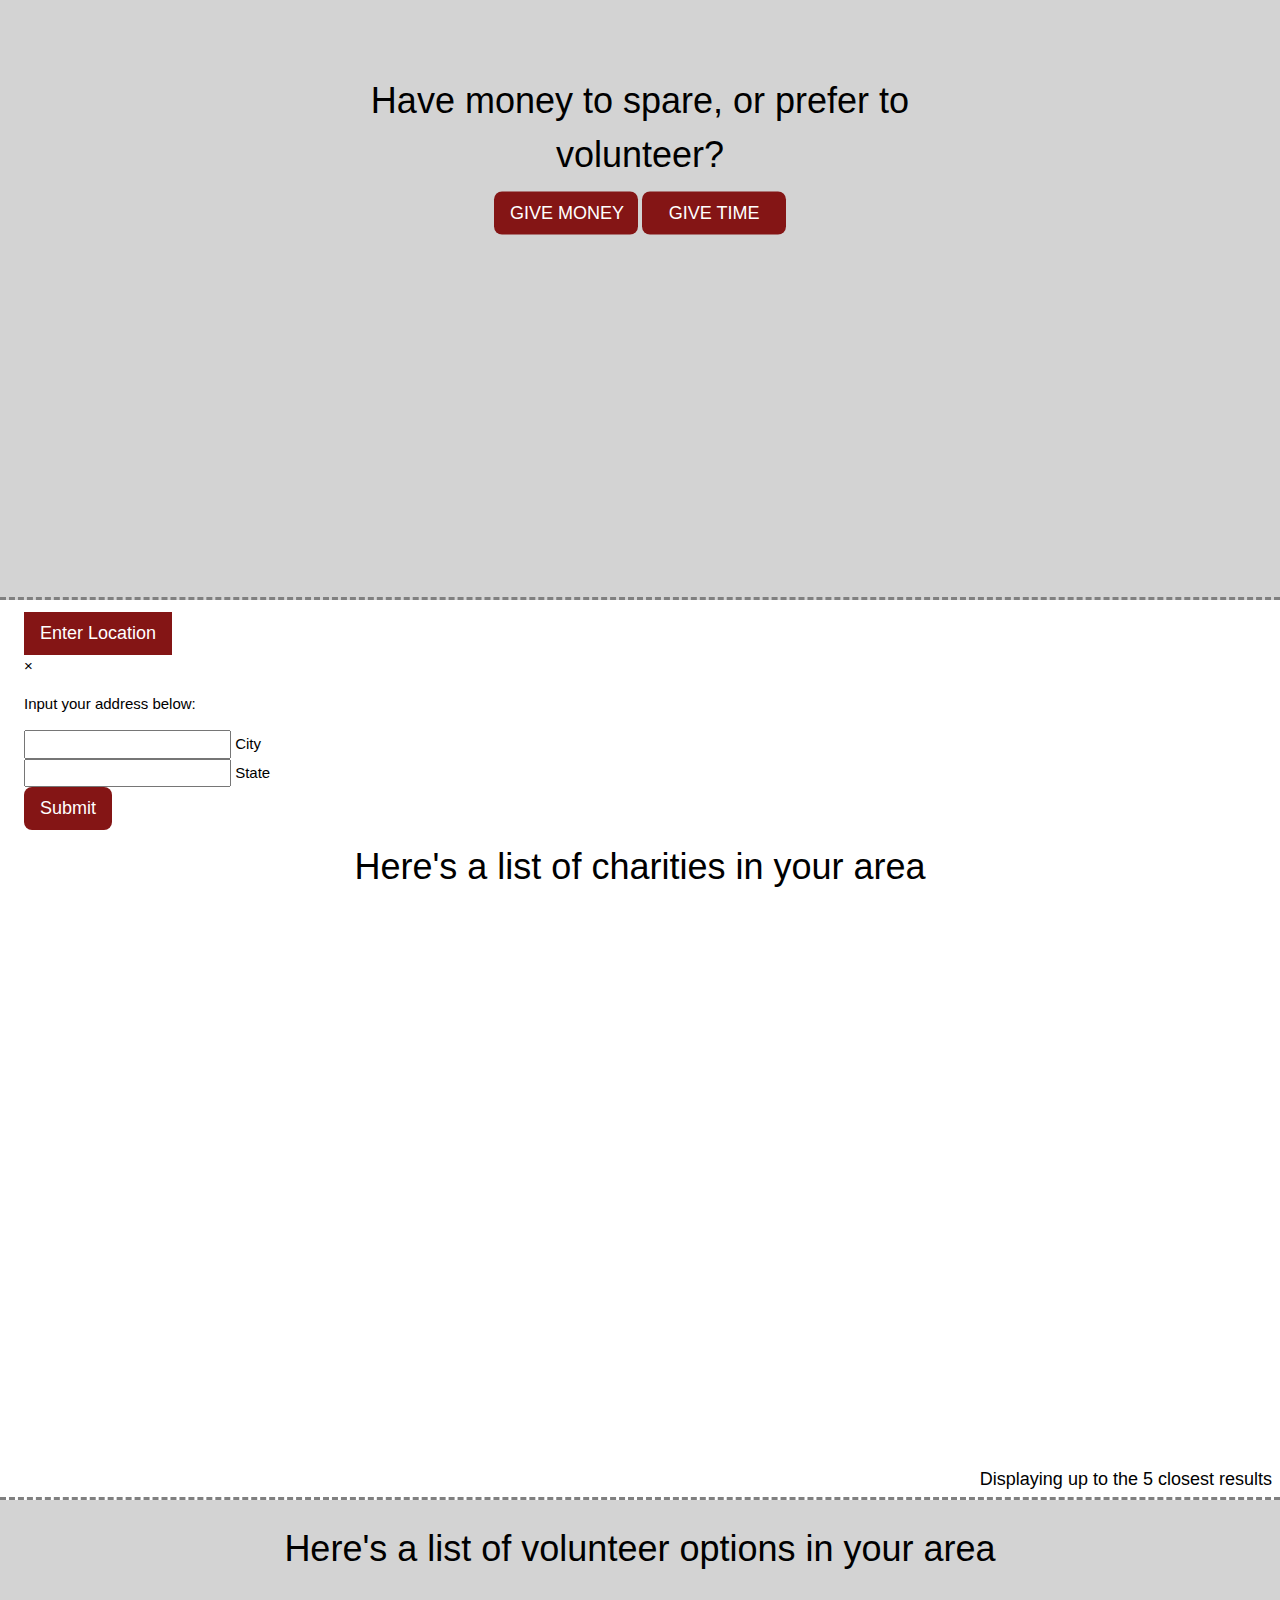
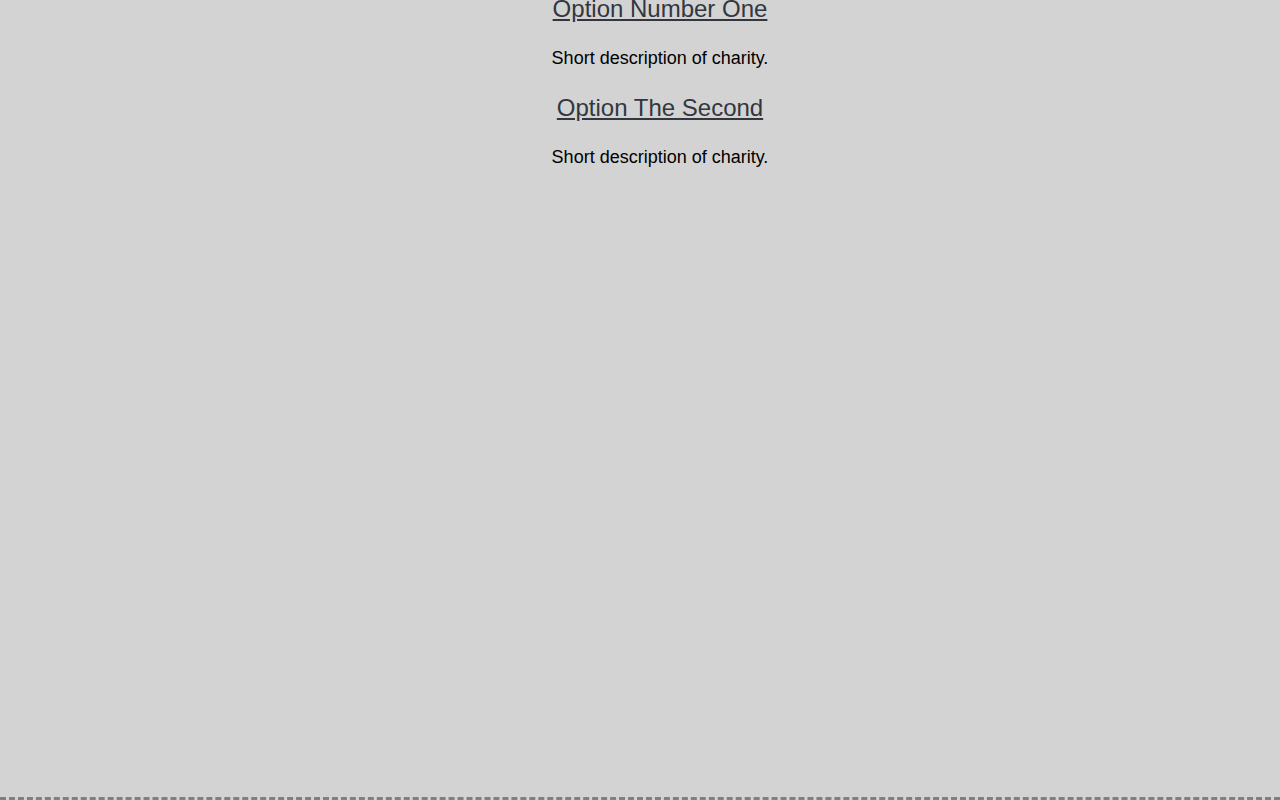
==== commit 80ad75ec: "First commit in branch" ====
--- a/index.html
+++ b/index.html
@@ -107,7 +107,25 @@
     </section>
 
     <section id="give-money" class="w3-display-container w3-padding-large" style="height: 100vh; width: 100%">
+        <button class="w3-button w3-red w3-hover-green w3-round-black w3-large" id="enterLoc">Enter Location</button>
+
+        <!-- The Modal -->
+        <div id="myModal" class="modal">
+        
+          <!-- Modal content -->
+          <div class="modal-content">
+            <span class="close">&times;</span>
+            <p>Input your address below: </p>
+            <div><input type="text" aria-placeholder="City" id="city"> City</div>
+            <div><input type="text" aria-placeholder="State" id="state"> State</div>
+            
+            
+            <button class="w3-button w3-red w3-hover-black w3-round-large w3-large" id="saveAddress">Submit</button>
+          </div>
+        
+        </div>
         <div class="w3-display-center" style="width: auto">
+            
             <h1 class="w3-center">Here's a list of charities in your area</h1>
             <ul class="w3-center">
                 <li>
@@ -139,4 +157,5 @@
     </section>
 
 </body>
-<script src="assets/scripts/script.js"></script>+<script src="assets/scripts/script.js"></script>
+<script src="assets/scripts/modalScript.js"></script>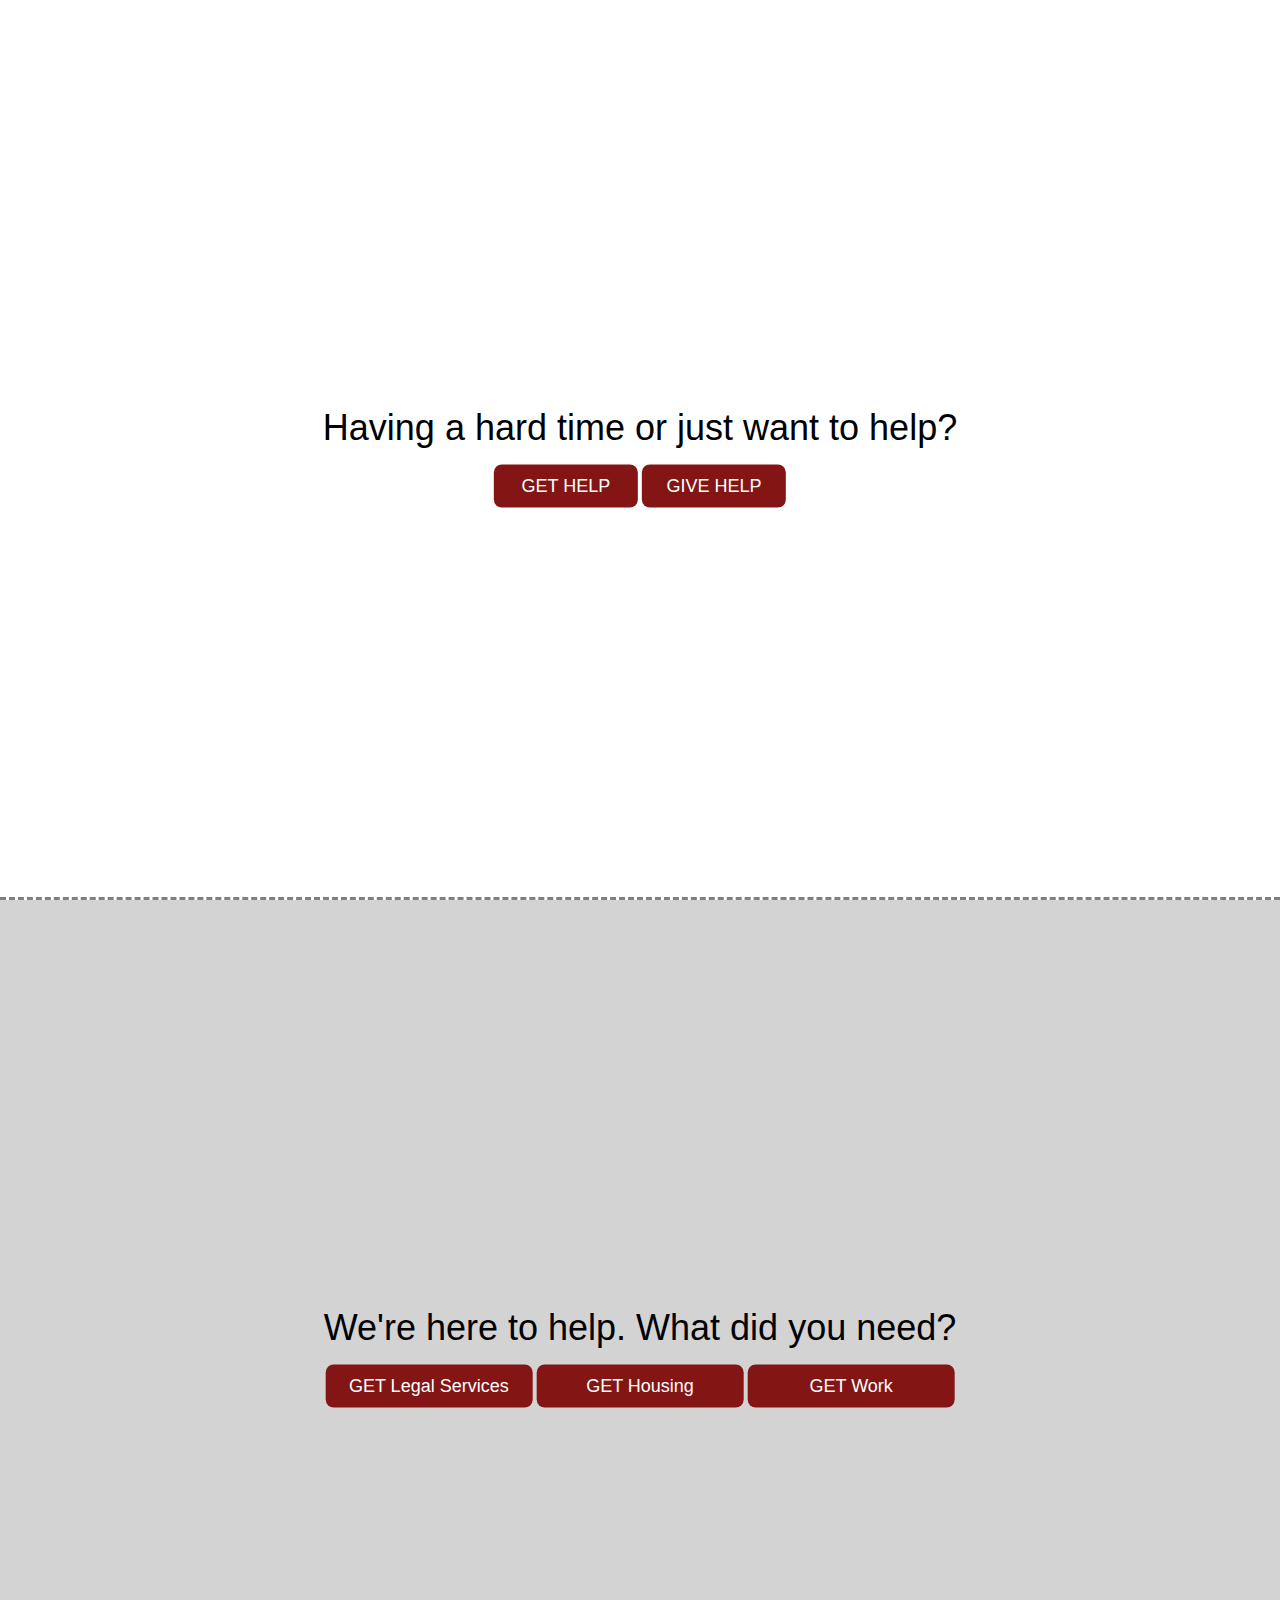
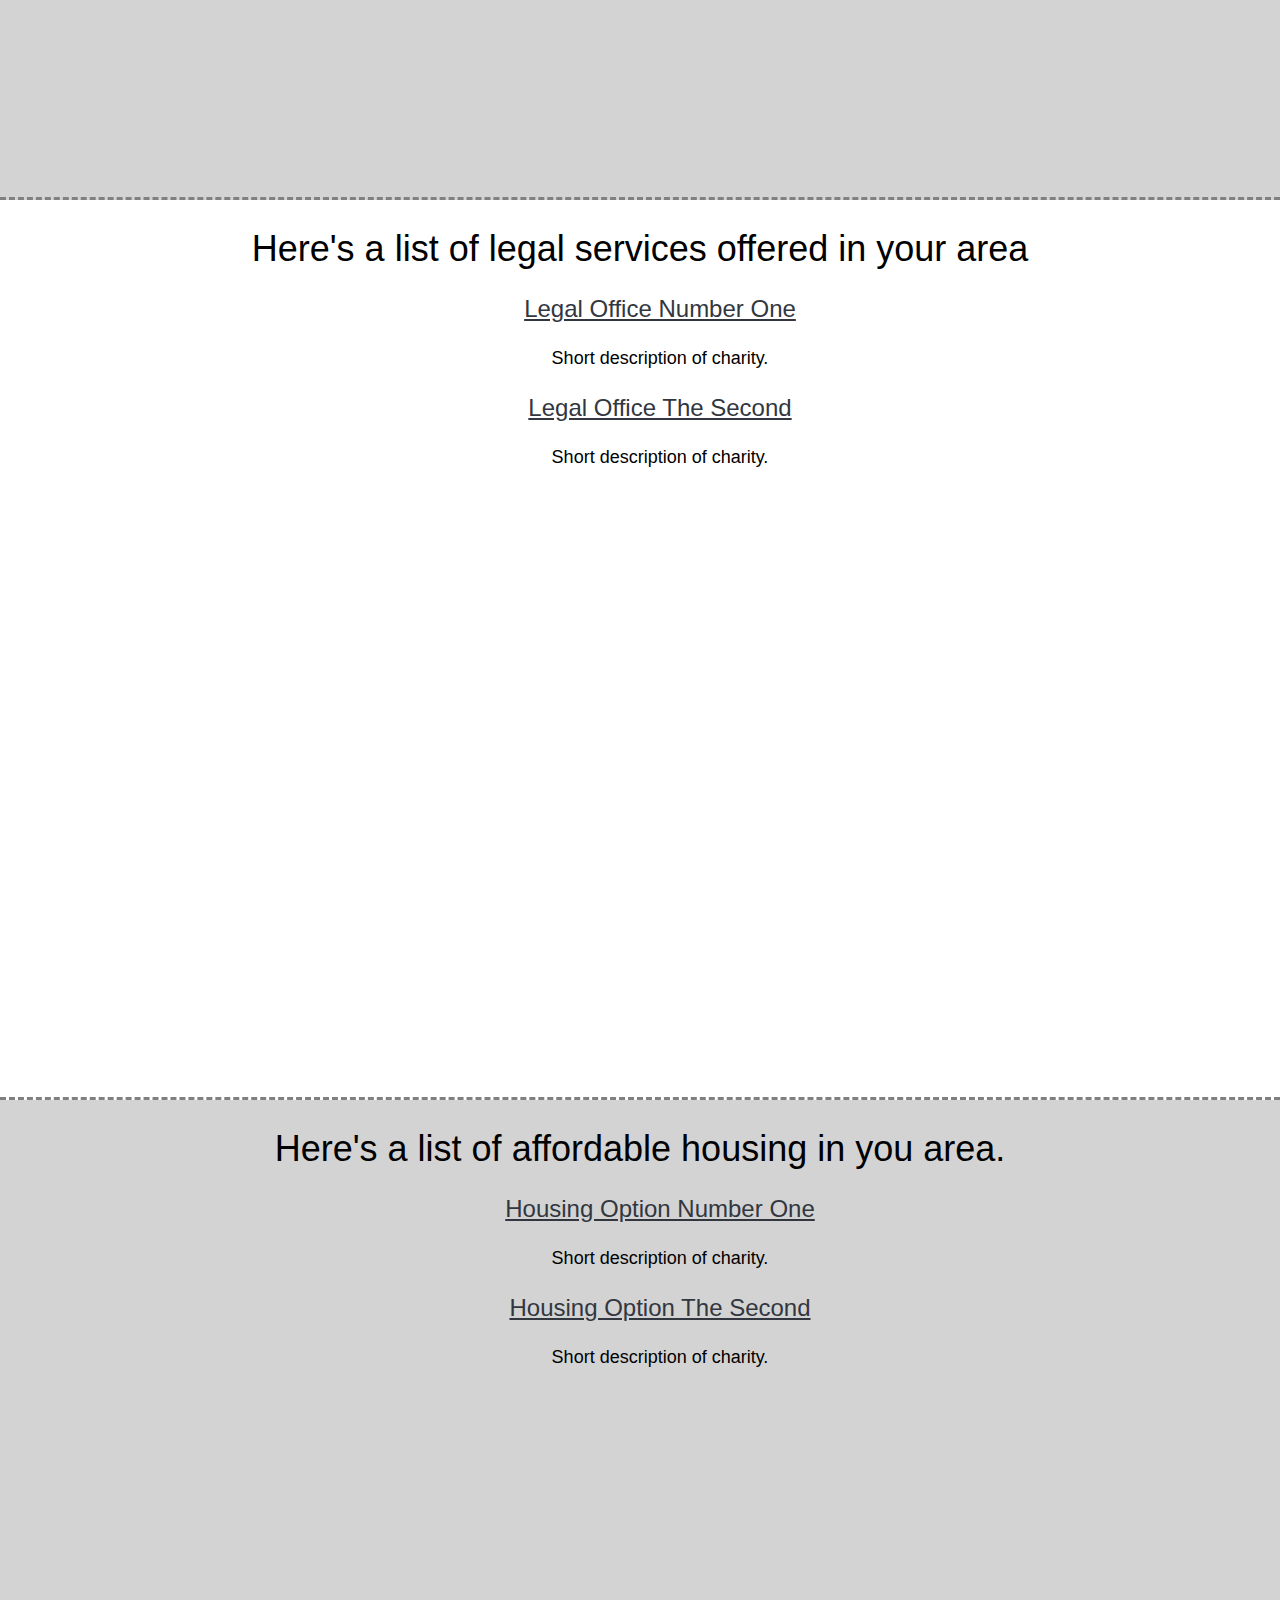
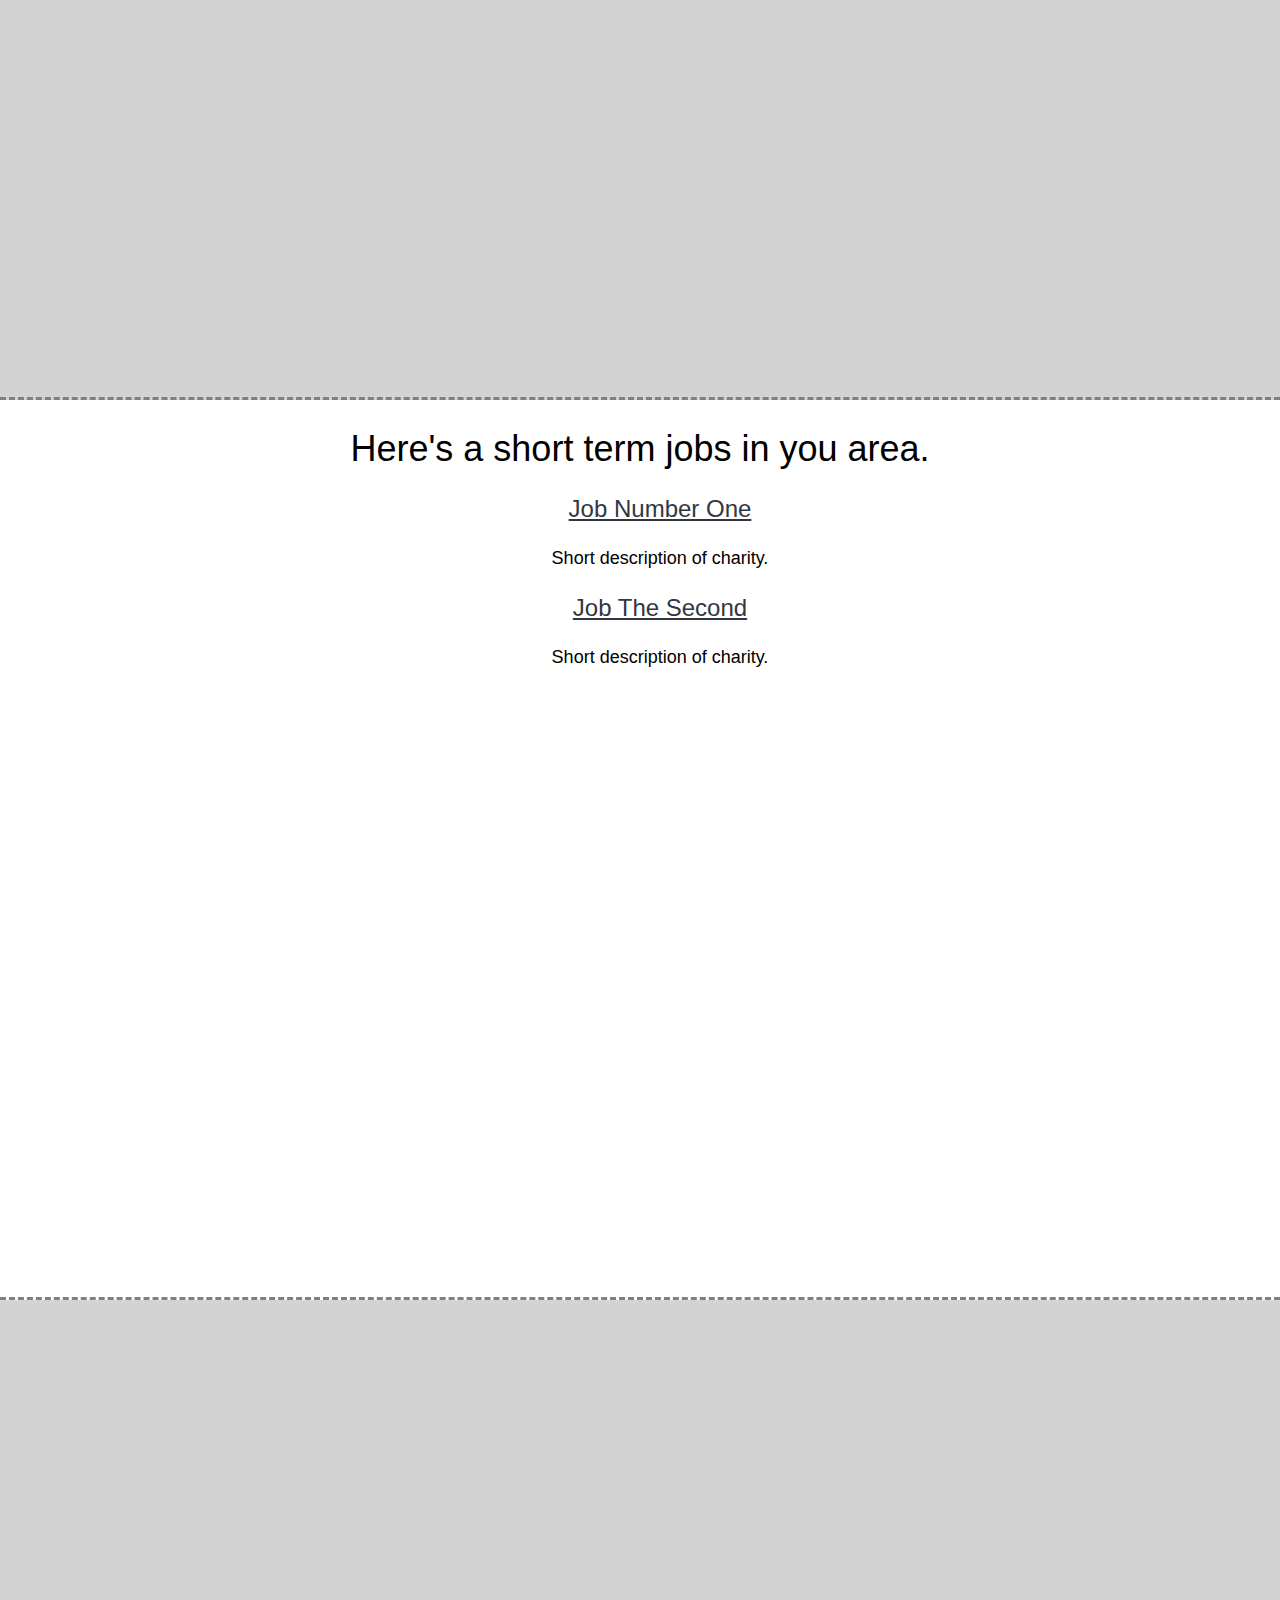
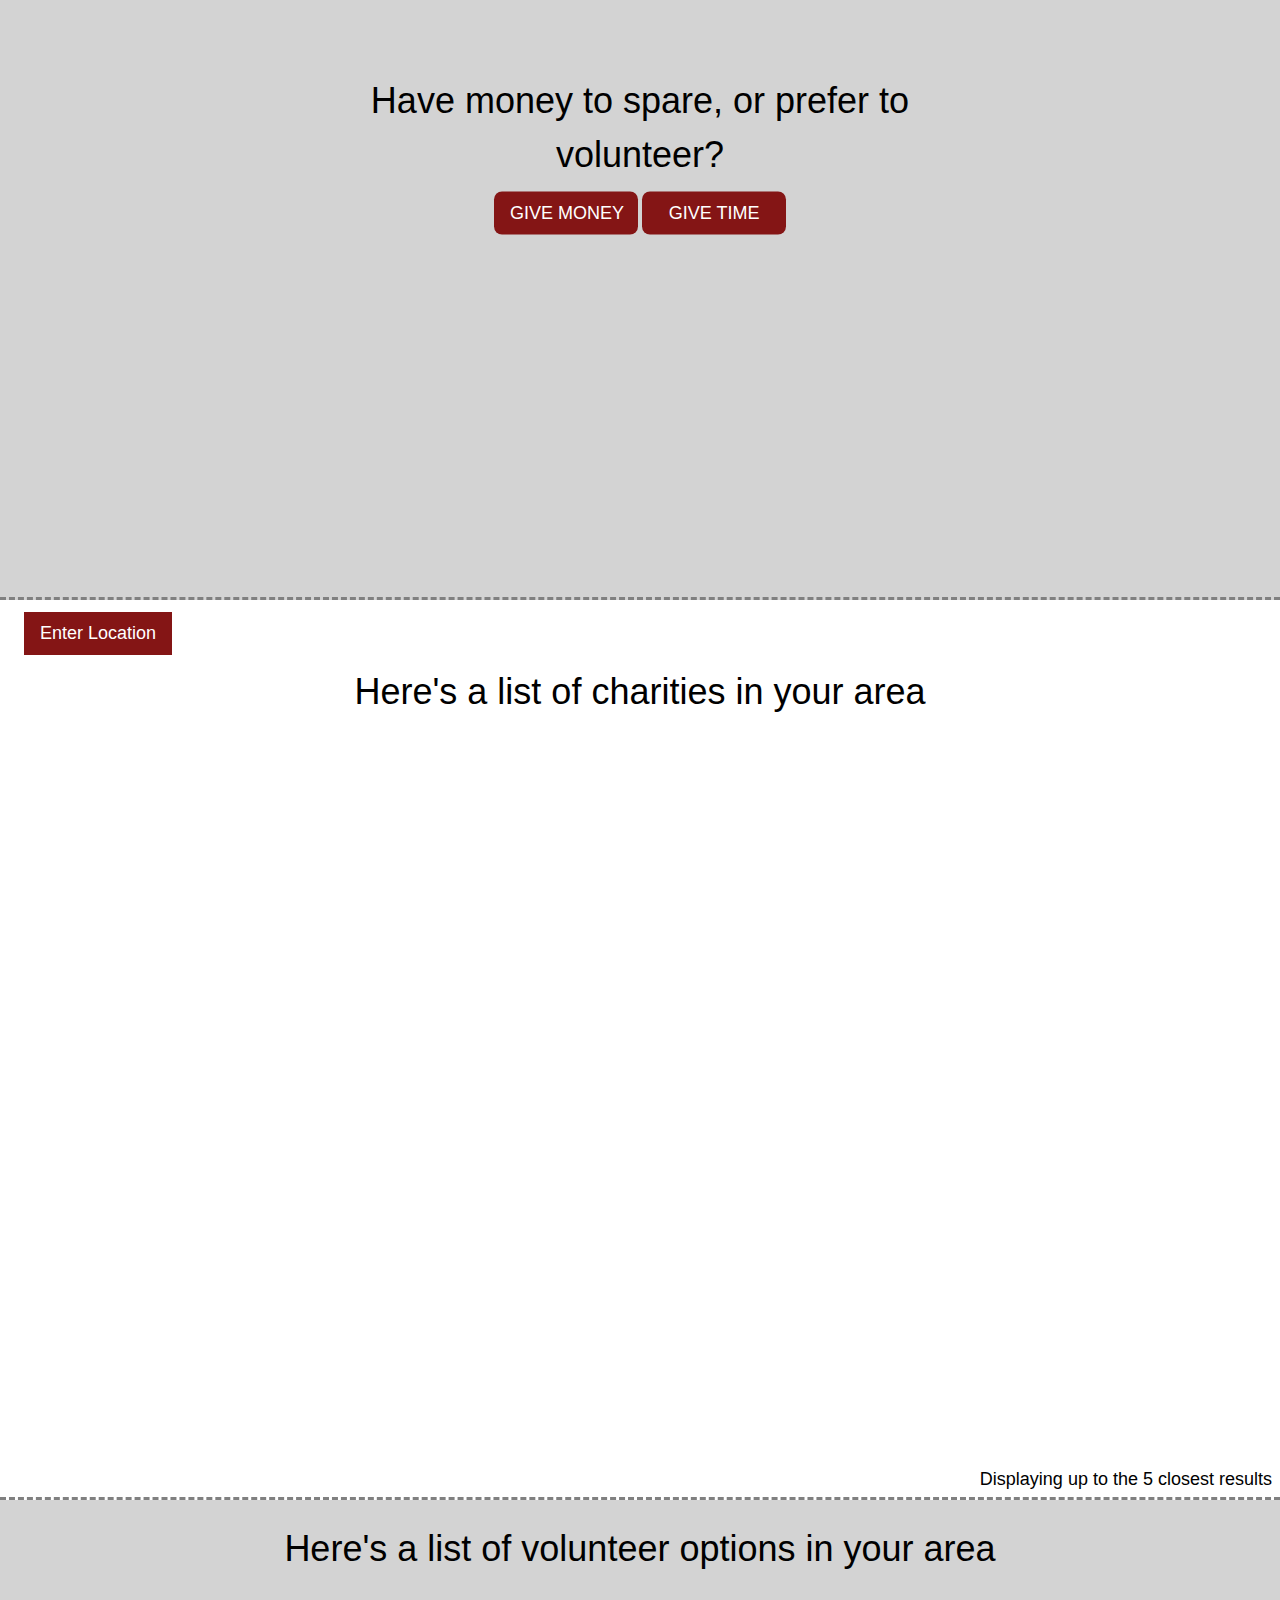
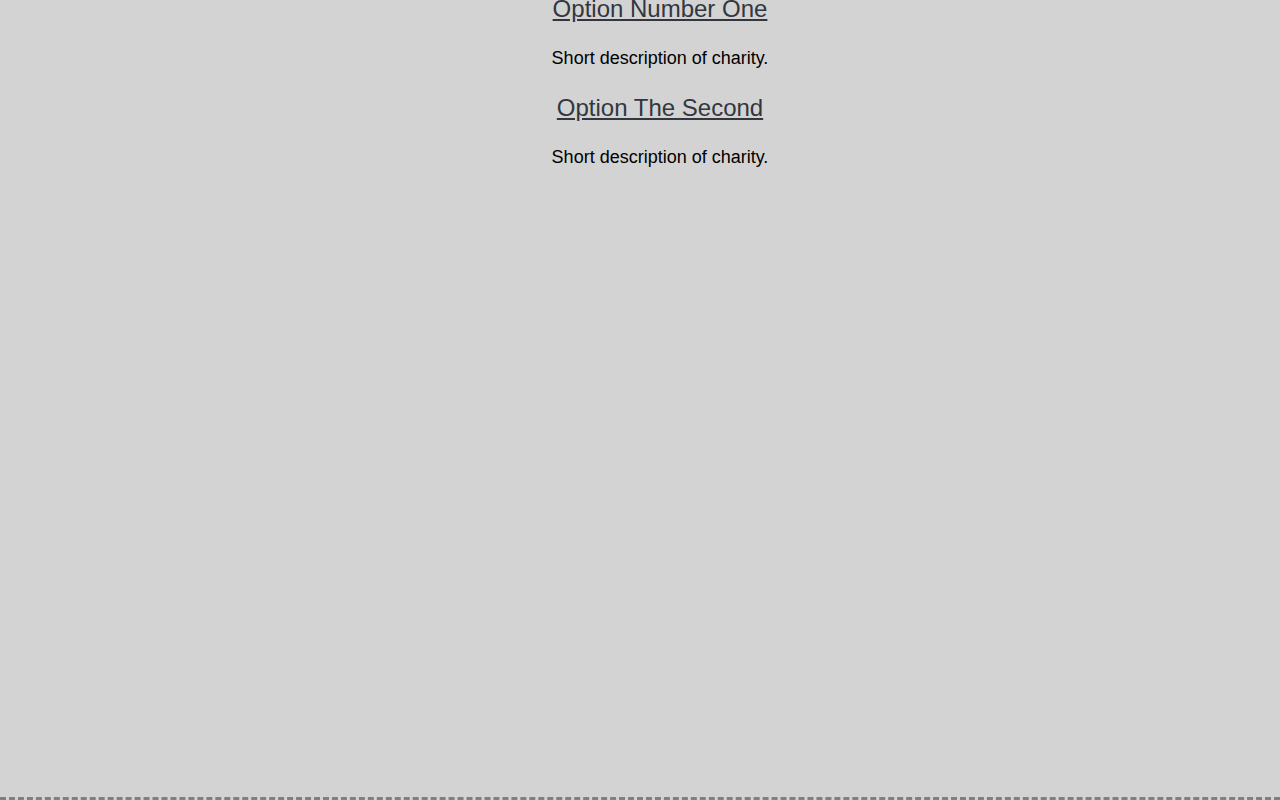
==== commit b3d5527d: "Add missing HTML tags" ====
--- a/index.html
+++ b/index.html
@@ -1,5 +1,7 @@
 <!-- <<<<<<< HEAD:index-fray.html -->
-<html>
+<!DOCTYPE html>
+<html lang="en">
+
 <head>
     <meta charset="utf-8">
     <link rel="stylesheet" href="https://www.w3schools.com/w3css/4/w3.css">
@@ -8,6 +10,7 @@
     <script src="https://cdnjs.cloudflare.com/ajax/libs/popper.js/1.16.0/umd/popper.min.js"></script>
     <title>SERVICELY</title>
 </head>
+
 <body>
     <section id="main" class="w3-display-container" style="height: 100vh">
         <div class="w3-display-middle">
@@ -27,9 +30,12 @@
                 <h1>We're here to help. What did you need?</h1>
             </header>
             <div class="button-group w3-center">
-                <a class="w3-button w3-center w3-red w3-hover-black w3-round-large w3-large" href="#get-legal">GET Legal Services</a>
-                <a class="w3-button w3-center w3-red w3-hover-black w3-round-large w3-large" href="#get-housing">GET Housing</a>
-                <a class="w3-button w3-center w3-red w3-hover-black w3-round-large w3-large" href="#get-work">GET Work</a>
+                <a class="w3-button w3-center w3-red w3-hover-black w3-round-large w3-large" href="#get-legal">GET Legal
+                    Services</a>
+                <a class="w3-button w3-center w3-red w3-hover-black w3-round-large w3-large" href="#get-housing">GET
+                    Housing</a>
+                <a class="w3-button w3-center w3-red w3-hover-black w3-round-large w3-large" href="#get-work">GET
+                    Work</a>
             </div>
         </div>
     </section>
@@ -39,15 +45,15 @@
             <h1 class="w3-center">Here's a list of legal services offered in your area</h1>
             <ul class="w3-center">
                 <li>
-                    <a class="w3-xlarge opensModal" >Legal office Number One</a>
+                    <a class="w3-xlarge opensModal">Legal office Number One</a>
                     <p class="w3-large desc">
-                        Short description of charity. 
+                        Short description of charity.
                     </p>
                 </li>
                 <li>
-                    <a class="w3-xlarge opensModal" >Legal Office the Second</a>
+                    <a class="w3-xlarge opensModal">Legal Office the Second</a>
                     <p class="w3-large desc">
-                        Short description of charity. 
+                        Short description of charity.
                     </p>
                 </li>
             </ul>
@@ -59,15 +65,15 @@
             <h1 class="w3-center">Here's a list of affordable housing in you area.</h1>
             <ul class="w3-center">
                 <li>
-                    <a class="w3-xlarge opensModal" >Housing Option Number One</a>
+                    <a class="w3-xlarge opensModal">Housing Option Number One</a>
                     <p class="w3-large desc">
-                        Short description of charity. 
+                        Short description of charity.
                     </p>
                 </li>
                 <li>
-                    <a class="w3-xlarge opensModal" >Housing Option the Second</a>
+                    <a class="w3-xlarge opensModal">Housing Option the Second</a>
                     <p class="w3-large desc">
-                        Short description of charity. 
+                        Short description of charity.
                     </p>
                 </li>
             </ul>
@@ -79,15 +85,15 @@
             <h1 class="w3-center">Here's a short term jobs in you area.</h1>
             <ul class="w3-center">
                 <li>
-                    <a class="w3-xlarge opensModal" >Job Number One</a>
+                    <a class="w3-xlarge opensModal">Job Number One</a>
                     <p class="w3-large desc">
-                        Short description of charity. 
+                        Short description of charity.
                     </p>
                 </li>
                 <li>
                     <a class="w3-xlarge opensModal">Job the Second</a>
                     <p class="w3-large desc">
-                        Short description of charity. 
+                        Short description of charity.
                     </p>
                 </li>
             </ul>
@@ -111,28 +117,29 @@
 
         <!-- The Modal -->
         <div id="myModal" class="modal">
-        
-          <!-- Modal content -->
-          <div class="modal-content">
-            <span class="close">&times;</span>
-            <p>Input your address below: </p>
-            <div><input type="text" aria-placeholder="City" id="city"> City</div>
-            <div><input type="text" aria-placeholder="State" id="state"> State</div>
-            
-            
-            <button class="w3-button w3-red w3-hover-black w3-round-large w3-large" id="saveAddress">Submit</button>
-          </div>
-        
+
+            <!-- Modal content -->
+            <div class="modal-content">
+                <span class="close">&times;</span>
+                <p>Input your address below: </p>
+                <div><input type="text" aria-placeholder="City" id="city"> City</div>
+                <div><input type="text" aria-placeholder="State" id="state"> State</div>
+
+
+                <button class="w3-button w3-red w3-hover-black w3-round-large w3-large" id="saveAddress">Submit</button>
+            </div>
+
         </div>
         <div class="w3-display-center" style="width: auto">
-            
+
             <h1 class="w3-center">Here's a list of charities in your area</h1>
             <ul class="w3-center">
                 <li>
-          <!-- empty for now, where charities will go :) -->
+                    <!-- empty for now, where charities will go :) -->
             </ul>
         </div>
-        <span id="distance" class="w3-padding-small w3-display-bottomright w3-large">Displaying up to the 5 closest results</span>
+        <span id="distance" class="w3-padding-small w3-display-bottomright w3-large">Displaying up to the 5 closest
+            results</span>
     </section>
 
     <section id="give-time" class="w3-display-container w3-padding-large" style="height: 100vh; width: 100%">
@@ -140,22 +147,23 @@
             <h1 class="w3-center">Here's a list of volunteer options in your area</h1>
             <ul class="w3-center">
                 <li>
-                    <a class="w3-xlarge opensModal" >Option Number One</a>
+                    <a class="w3-xlarge opensModal">Option Number One</a>
                     <p class="w3-large desc">
-                        Short description of charity. 
+                        Short description of charity.
                     </p>
                 </li>
                 <li>
-                    <a class="w3-xlarge opensModal" >Option the Second</a>
+                    <a class="w3-xlarge opensModal">Option the Second</a>
                     <p class="w3-large desc">
-                        Short description of charity. 
+                        Short description of charity.
                     </p>
                 </li>
             </ul>
         </div>
-        
+
     </section>
+    <script src="assets/scripts/script.js"></script>
+    <script src="assets/scripts/modalScript.js"></script>
+</body>
 
-</body>
-<script src="assets/scripts/script.js"></script>
-<script src="assets/scripts/modalScript.js"></script>+</html>--- a/assets/css/style.css
+++ b/assets/css/style.css
@@ -1,62 +1,98 @@
-html {
-    scroll-behavior: smooth;
-}
-
-.w3-red {
-    background-color: hsl(0, 72%, 30%) !important;
-}
-
-.button-group {
-    border-radius: 15px !important;
-}
-
-
-/* html {
-    height: 100vh !important;
-    border: 1px solid blue;
-} */
-
-section:not(:last-child) {
-    border-bottom: 3px dashed grey;
-}
-
-section:nth-child(even) {
-    background-color: lightGrey;
-}
-
-#get-help .button-group a {
-    display: inline-block !important;
-    width: 11.5em;
-}
-
-#get-help article h3.right {
-    border-radius: 0 8px 8px 0;
-}
-
-ul li a {
-    color: rgb(50, 55, 63);
-    text-decoration: underline;
-    text-transform: capitalize;
-}
-
-ul {
-    list-style-type: none;
-}
-
-ul li a:hover {
-    color: hsl(0, 72%, 30%);
-}
-
-.w3-modal-content {
-    min-height: 10em;
-    box-shadow: black 0 0 15px;
-}
-
-.w3-modal-content header {
-    height: 38px;
-    padding: 0;
-}
-
-/* .distance {
-
+html {
+    scroll-behavior: smooth;
+}
+
+.w3-red {
+    background-color: hsl(0, 72%, 30%) !important;
+}
+
+.button-group {
+    border-radius: 15px !important;
+}
+
+
+/* html {
+    height: 100vh !important;
+    border: 1px solid blue;
+} */
+
+section:not(:last-child) {
+    border-bottom: 3px dashed grey;
+}
+
+section:nth-child(even) {
+    background-color: lightGrey;
+}
+
+#get-help .button-group a {
+    display: inline-block !important;
+    width: 11.5em;
+}
+
+#get-help article h3.right {
+    border-radius: 0 8px 8px 0;
+}
+
+ul li a {
+    color: rgb(50, 55, 63);
+    text-decoration: underline;
+    text-transform: capitalize;
+}
+
+ul {
+    list-style-type: none;
+}
+
+ul li a:hover {
+    color: hsl(0, 72%, 30%);
+}
+
+.w3-modal-content {
+    min-height: 10em;
+    box-shadow: black 0 0 15px;
+}
+
+.w3-modal-content header {
+    height: 38px;
+    padding: 0;
+}
+/* The Modal (background) */
+.modal {
+    display: none; /* Hidden by default */
+    position: fixed; /* Stay in place */
+    z-index: 1; /* Sit on top */
+    left: 0;
+    top: 0;
+    width: 100%; /* Full width */
+    height: 100%; /* Full height */
+    overflow: auto; /* Enable scroll if needed */
+    background-color: rgb(0,0,0); /* Fallback color */
+    background-color: rgba(0,0,0,0.4); /* Black w/ opacity */
+  }
+  
+  /* Modal Content/Box */
+  .modal-content {
+    background-color: #fefefe;
+    margin: 15% auto; /* 15% from the top and centered */
+    padding: 20px;
+    border: 1px solid #888;
+    width: 80%; /* Could be more or less, depending on screen size */
+  }
+  
+  /* The Close Button */
+  .close {
+    color: #aaa;
+    float: right;
+    font-size: 28px;
+    font-weight: bold;
+  }
+  
+  .close:hover,
+  .close:focus {
+    color: black;
+    text-decoration: none;
+    cursor: pointer;
+  }
+/* .distance {
+
 } */